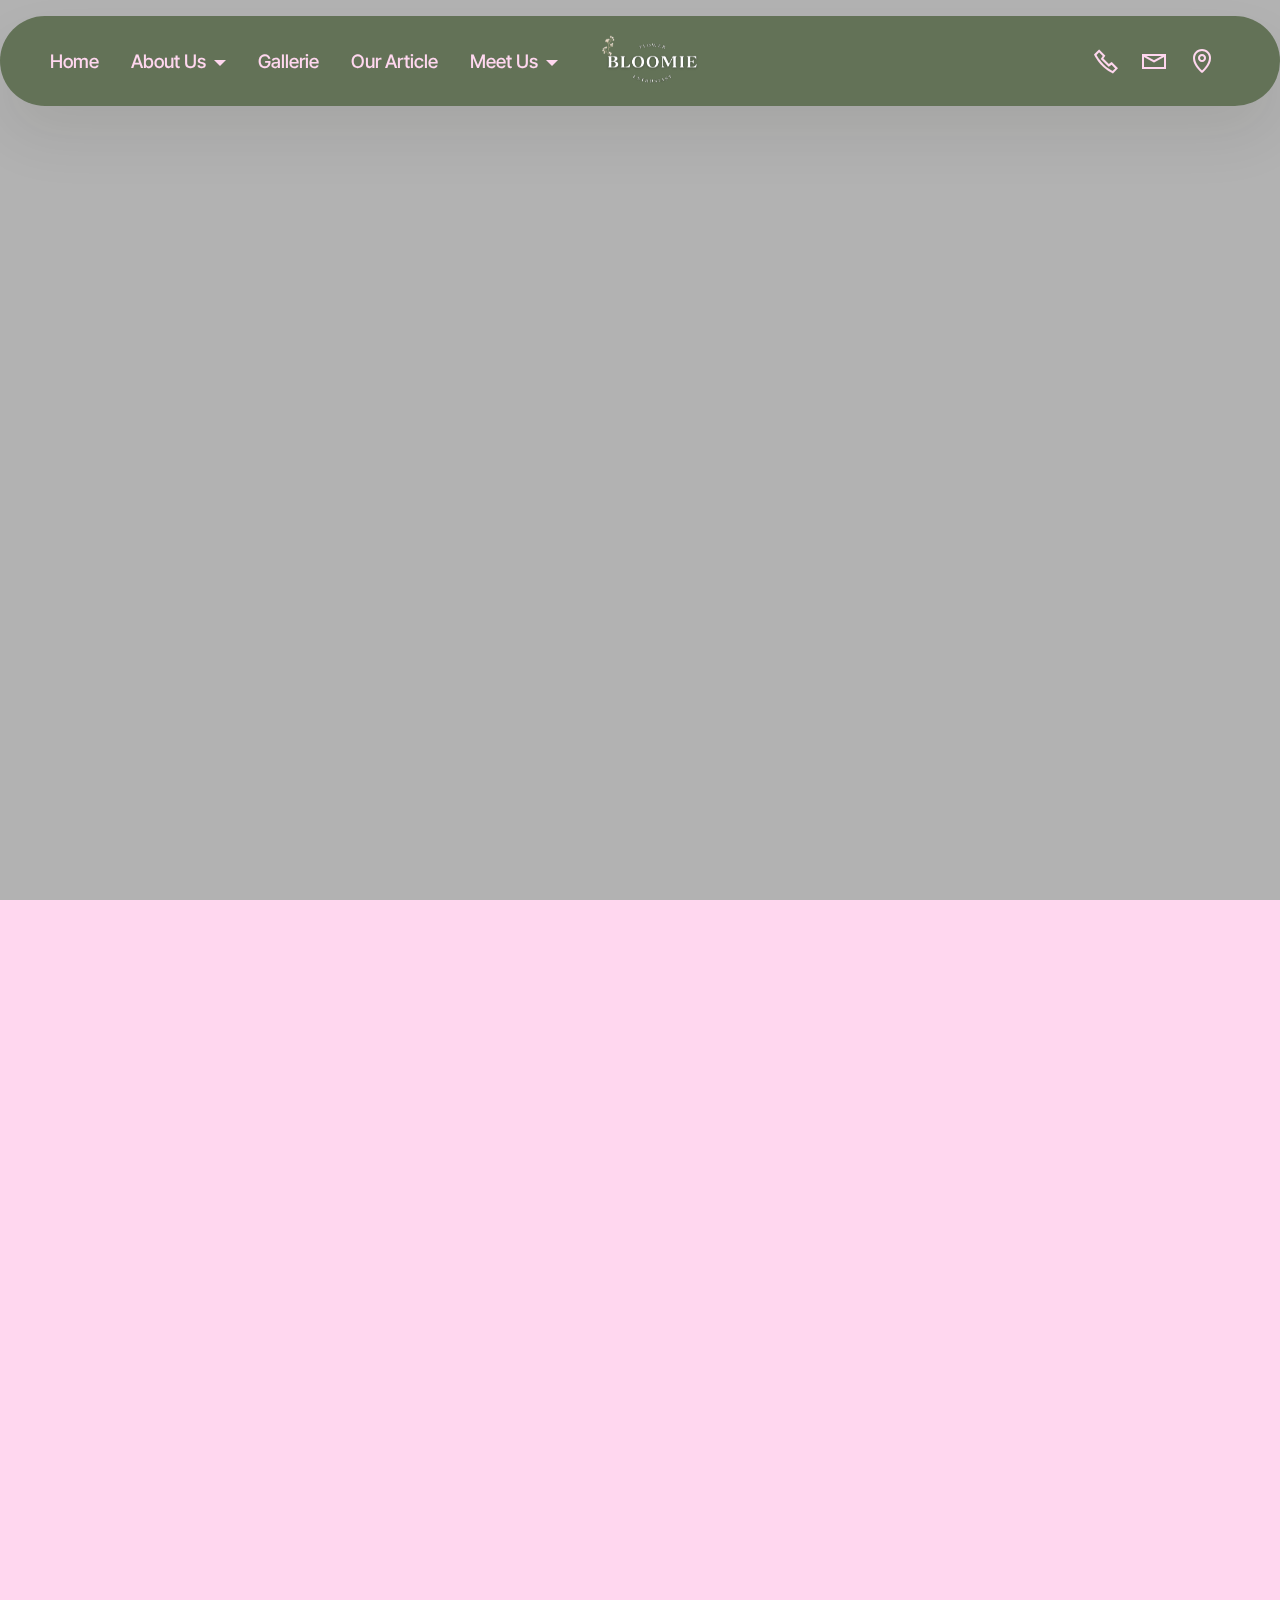
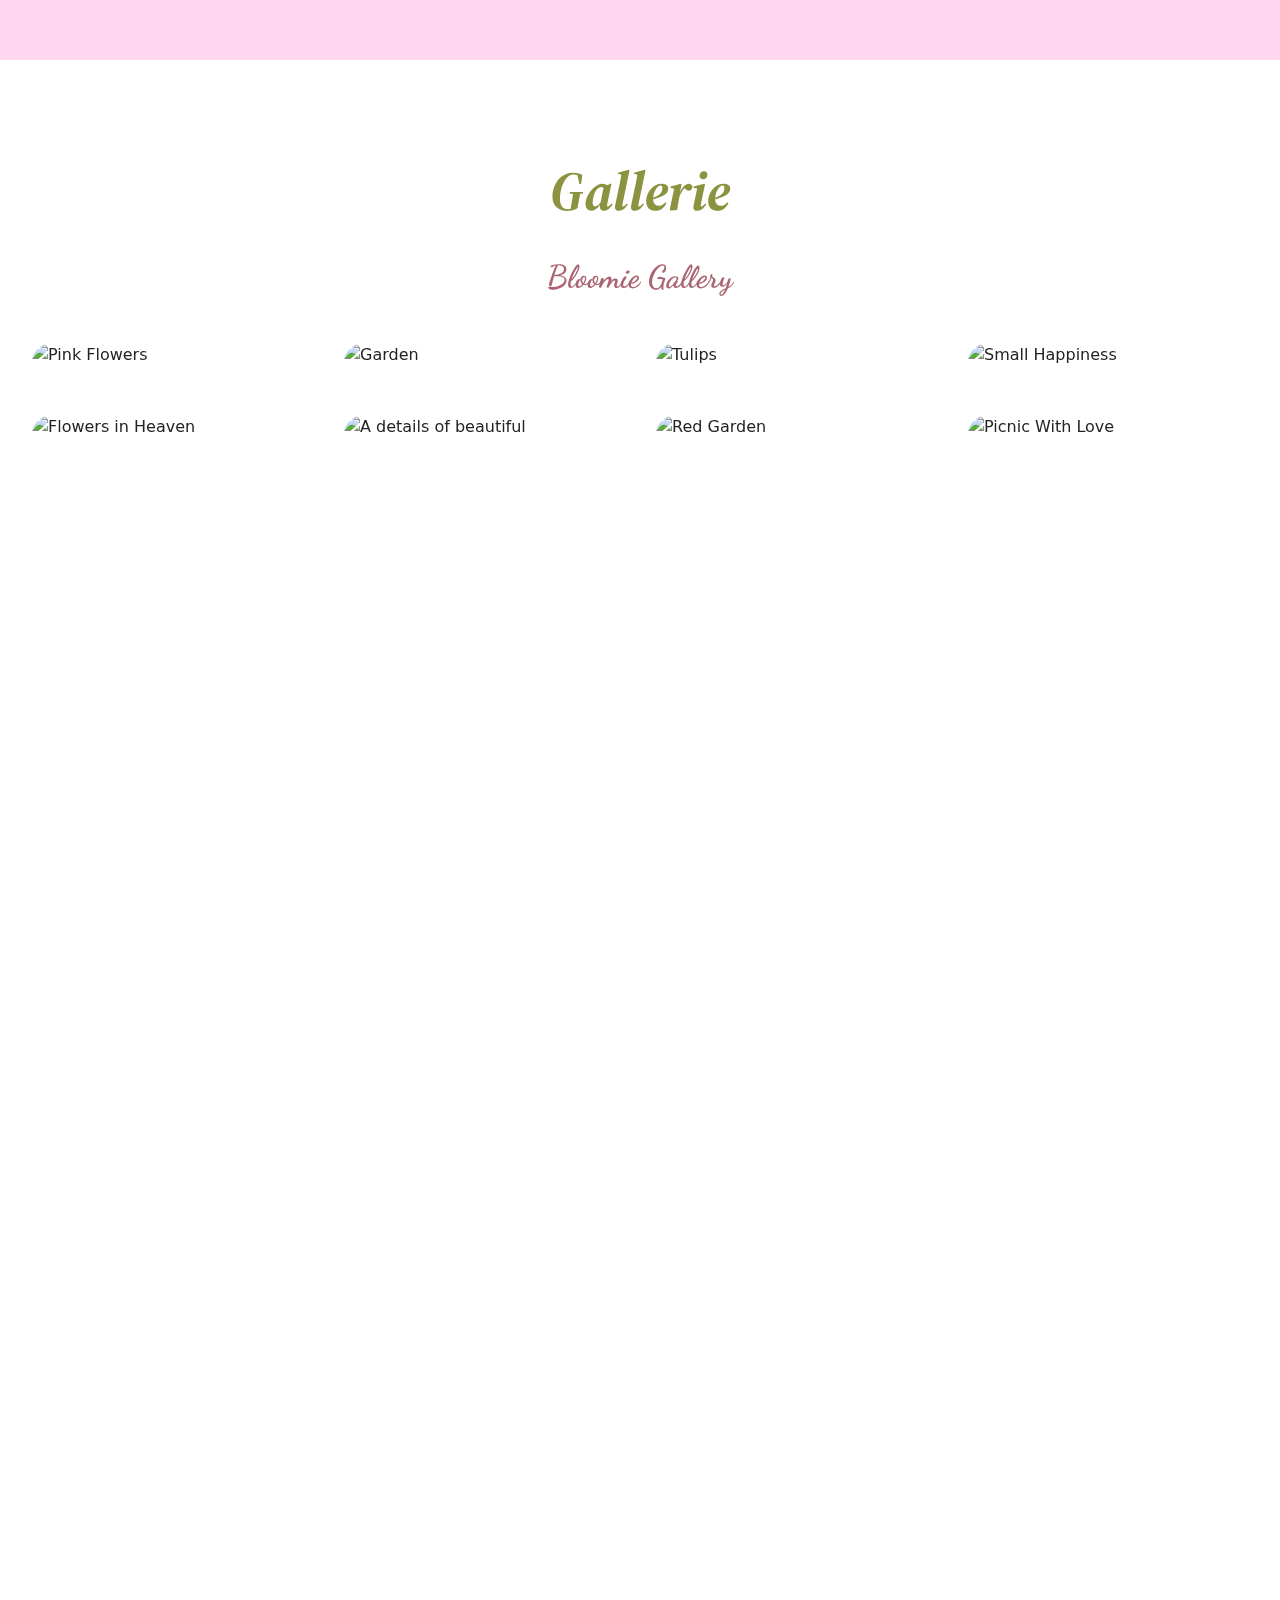
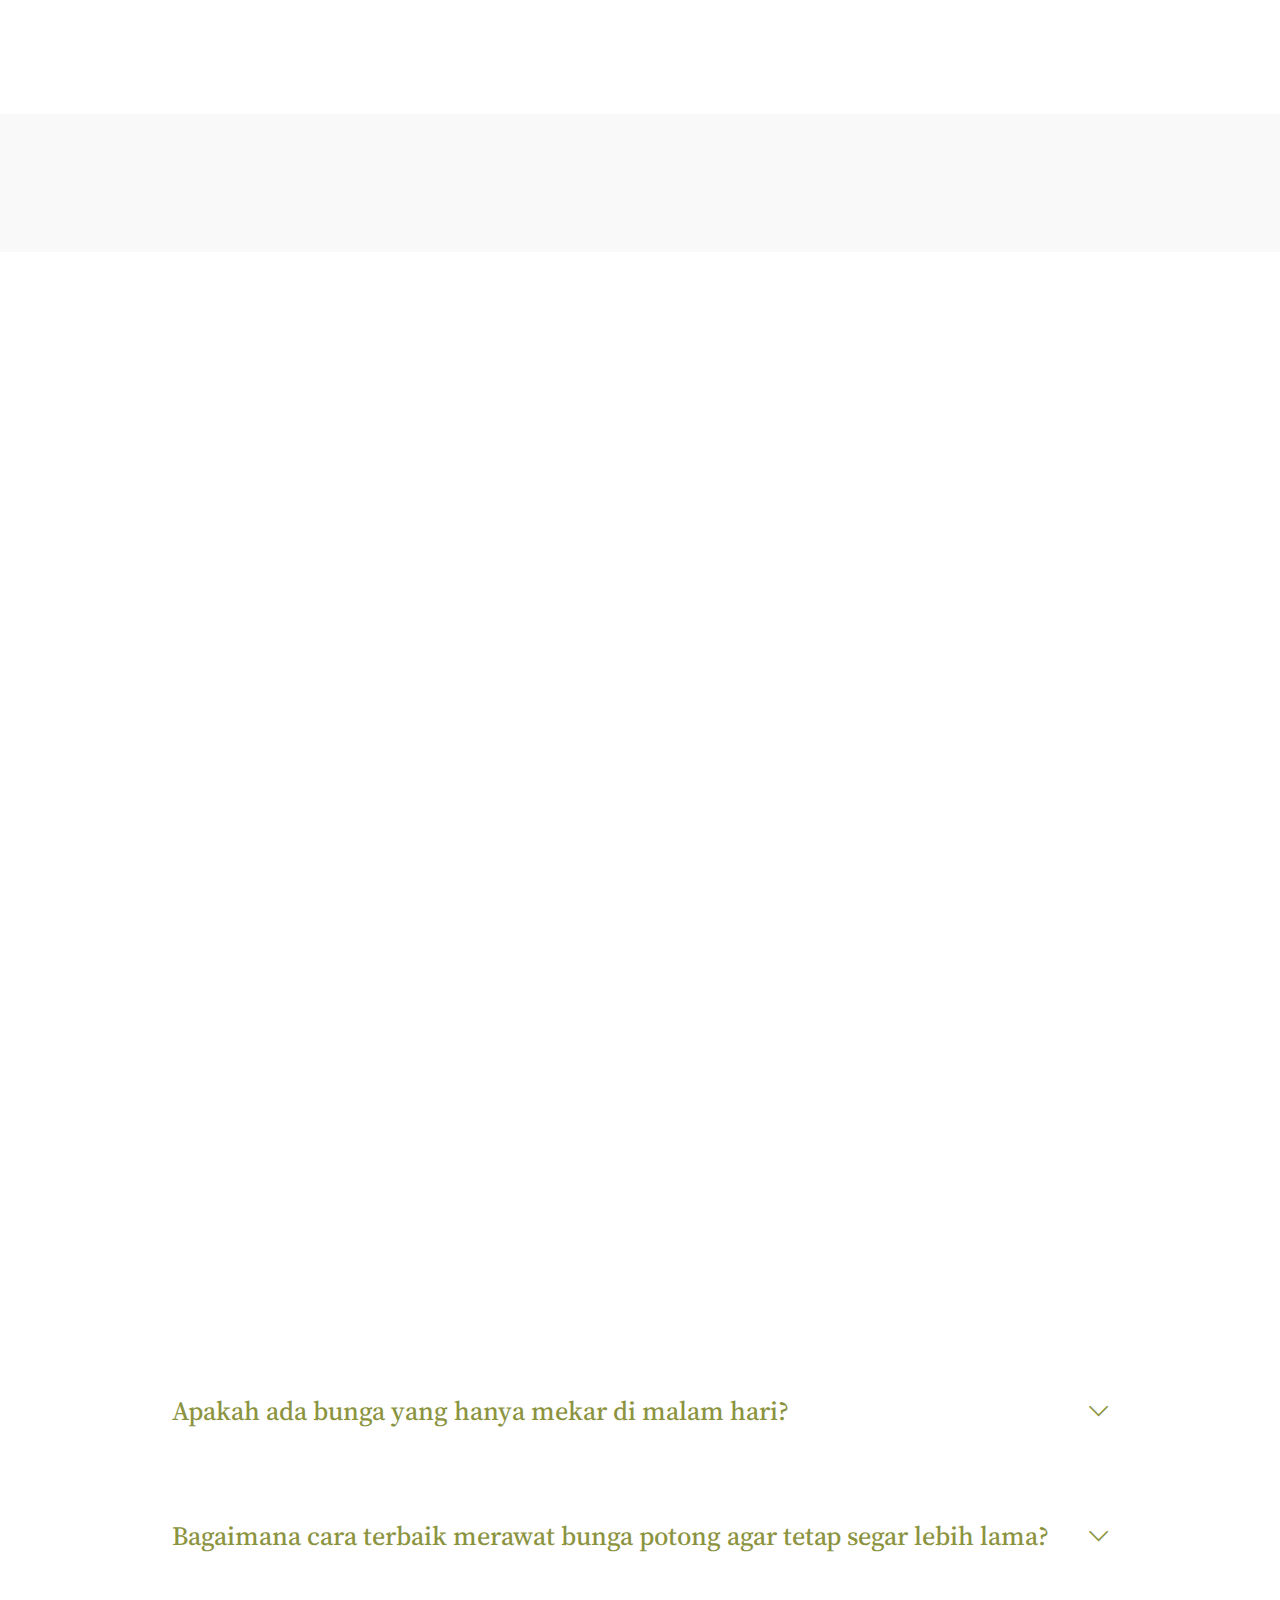
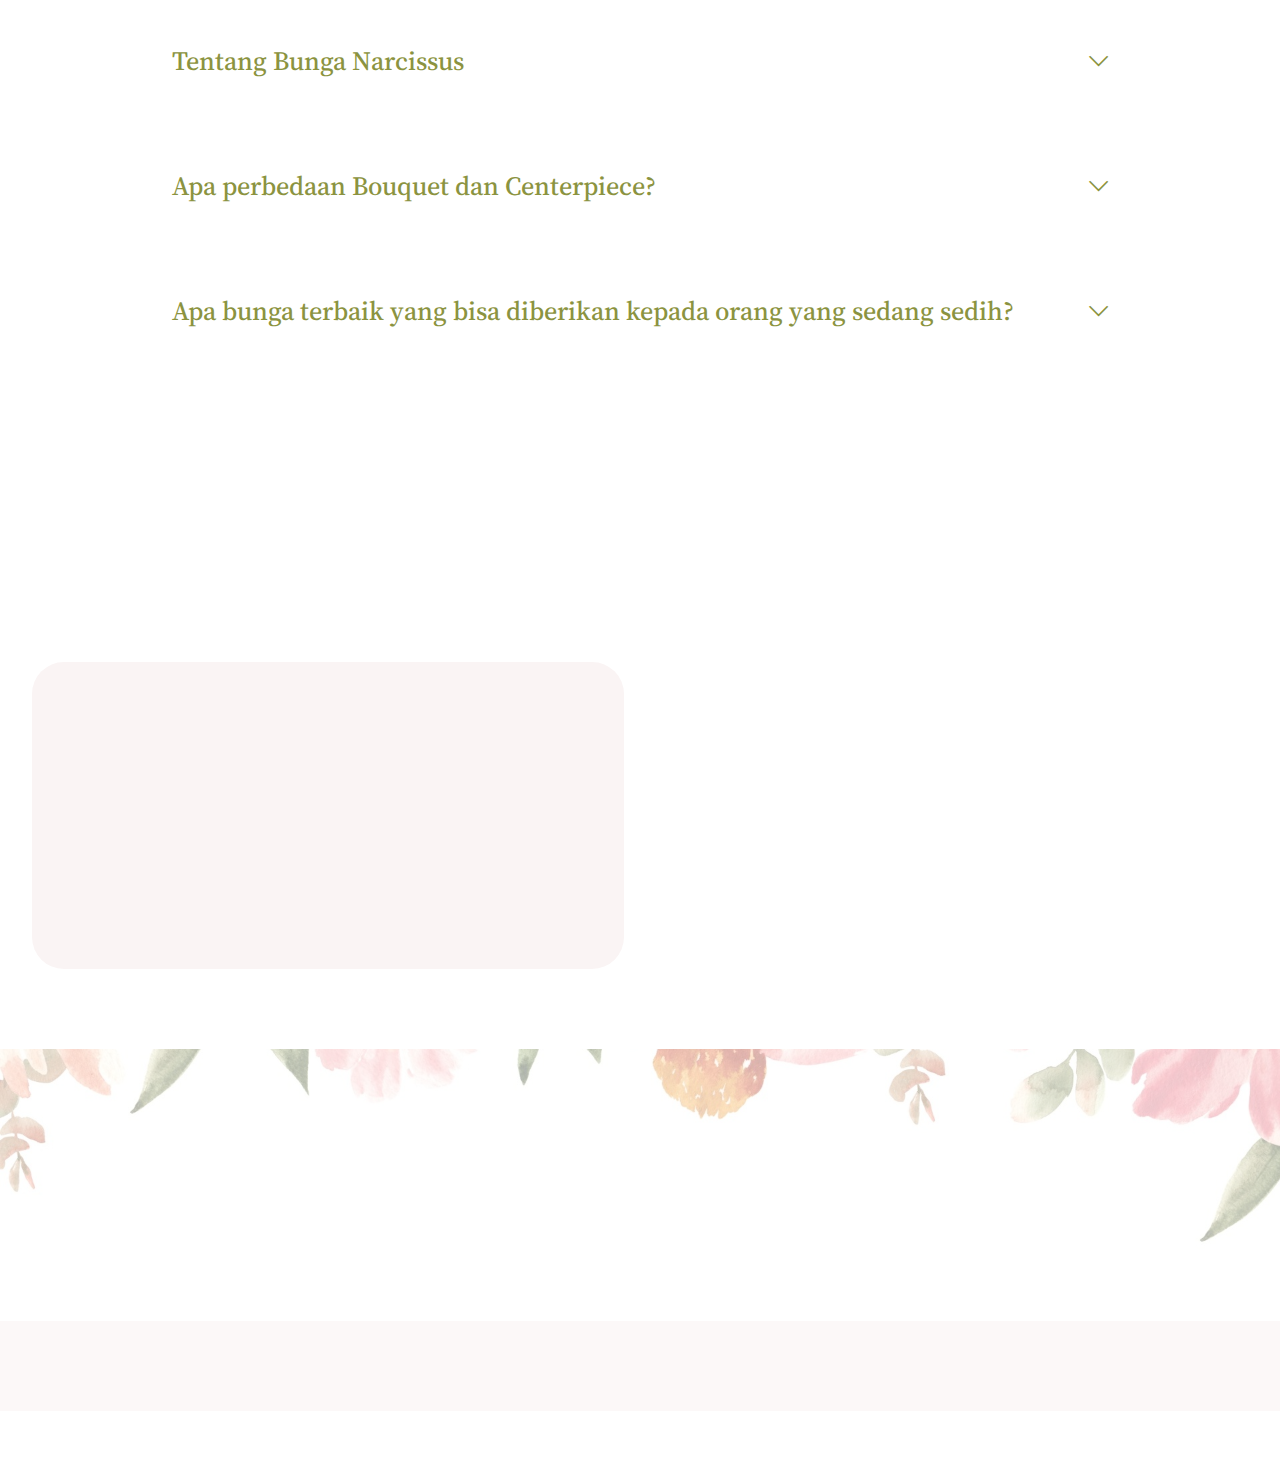
==== index.html @ 3d57cef0 "Add files via upload" ====
<!DOCTYPE html>
<html  >
<head>
  <!-- Site made with Mobirise Website Builder v5.9.18, https://mobirise.com -->
  <meta charset="UTF-8">
  <meta http-equiv="X-UA-Compatible" content="IE=edge">
  <meta name="generator" content="Mobirise v5.9.18, mobirise.com">
  <meta name="viewport" content="width=device-width, initial-scale=1, minimum-scale=1">
  <link rel="shortcut icon" href="assets/images/bloomy-8-276x155.png" type="image/x-icon">
  <meta name="description" content="Explore the beauty and diversity of flowers. Discover their significance, types, and care tips to enhance your garden and appreciation.">
  
  
  <title>Bloomie</title>
  <link rel="stylesheet" href="assets/web/assets/mobirise-icons2/mobirise2.css">
  <link rel="stylesheet" href="assets/bootstrap/css/bootstrap.min.css">
  <link rel="stylesheet" href="assets/bootstrap/css/bootstrap-grid.min.css">
  <link rel="stylesheet" href="assets/bootstrap/css/bootstrap-reboot.min.css">
  <link rel="stylesheet" href="assets/parallax/jarallax.css">
  <link rel="stylesheet" href="assets/animatecss/animate.css">
  <link rel="stylesheet" href="assets/dropdown/css/style.css">
  <link rel="stylesheet" href="assets/theme/css/style.css">
  <link rel="preload" href="https://fonts.googleapis.com/css?family=Dancing+Script:400,500,600,700&display=swap" as="style" onload="this.onload=null;this.rel='stylesheet'">
  <noscript><link rel="stylesheet" href="https://fonts.googleapis.com/css?family=Dancing+Script:400,500,600,700&display=swap"></noscript>
  <link rel="preload" href="https://fonts.googleapis.com/css2?family=Source+Serif+4:wght@400;700&display=swap&display=swap" as="style" onload="this.onload=null;this.rel='stylesheet'">
  <noscript><link rel="stylesheet" href="https://fonts.googleapis.com/css2?family=Source+Serif+4:wght@400;700&display=swap&display=swap"></noscript>
  <link rel="preload" href="https://fonts.googleapis.com/css?family=Inter+Tight:100,200,300,400,500,600,700,800,900,100i,200i,300i,400i,500i,600i,700i,800i,900i&display=swap" as="style" onload="this.onload=null;this.rel='stylesheet'">
  <noscript><link rel="stylesheet" href="https://fonts.googleapis.com/css?family=Inter+Tight:100,200,300,400,500,600,700,800,900,100i,200i,300i,400i,500i,600i,700i,800i,900i&display=swap"></noscript>
  <link rel="preload" as="style" href="assets/mobirise/css/mbr-additional.css?v=oZsnt2"><link rel="stylesheet" href="assets/mobirise/css/mbr-additional.css?v=oZsnt2" type="text/css">

  
  
  
</head>
<body>
  
  <section data-bs-version="5.1" class="menu menu3 cid-usYif9IlK0" once="menu" id="menu03-f">
	

	<nav class="navbar navbar-dropdown navbar-fixed-top navbar-expand-lg">
		<div class="container">
			<div class="navbar-brand">
				<span class="navbar-logo">
					<a href="https://mobiri.se">
						<img src="assets/images/bloomy-8-276x155.png" alt="Bloomie" style="height: 4rem;">
					</a>
				</span>
				
			</div>
			<button class="navbar-toggler" type="button" data-toggle="collapse" data-bs-toggle="collapse" data-target="#navbarSupportedContent" data-bs-target="#navbarSupportedContent" aria-controls="navbarNavAltMarkup" aria-expanded="false" aria-label="Toggle navigation">
				<div class="hamburger">
					<span></span>
					<span></span>
					<span></span>
					<span></span>
				</div>
			</button>
			<div class="collapse navbar-collapse" id="navbarSupportedContent">
				<ul class="navbar-nav nav-dropdown nav-right" data-app-modern-menu="true"><li class="nav-item">
						<a class="nav-link link text-info text-primary display-4" href="#menu03-f" aria-expanded="false">Home</a>
					</li>
					
					<li class="nav-item dropdown">
						<a class="nav-link link text-info text-primary dropdown-toggle display-4" href="#slider05-7" data-toggle="dropdown-submenu" data-bs-toggle="dropdown" data-bs-auto-close="outside" aria-expanded="false">About Us</a><div class="dropdown-menu" aria-labelledby="dropdown-438"><a class="text-info text-primary dropdown-item display-4" href="#slider05-7">What Is Bloomie?</a><a class="text-info text-primary show dropdown-item display-4" href="page7.html">Vision and Mission</a></div>
					</li><li class="nav-item"><a class="nav-link link text-info text-primary display-4" href="#gallery01-2v">Gallerie</a></li><li class="nav-item"><a class="nav-link link text-info show text-primary display-4" href="index.html#news-1-usQvthpkuX" aria-expanded="false">Our Article</a></li><li class="nav-item dropdown"><a class="nav-link link text-info text-primary dropdown-toggle display-4" href="#news-1-usQvthpkuX" data-toggle="dropdown-submenu" data-bs-toggle="dropdown" data-bs-auto-close="outside" aria-expanded="false">Meet Us</a><div class="dropdown-menu" aria-labelledby="dropdown-577"><a class="text-info show text-primary dropdown-item display-4" href="Upcoming Events.html">Upcoming Events!</a><a class="text-info show text-primary dropdown-item display-4" href="https://bit.ly/TellUsAboutBloomie">Review Us Here!</a></div></li></ul>
				<div class="icons-menu">
					<a class="iconfont-wrapper" href="https://wa.me/6289637602469">
						<span class="p-2 mbr-iconfont mobi-mbri-phone mobi-mbri" style="color: rgb(255, 215, 239); fill: rgb(255, 215, 239);"></span>
					</a>
					<a class="iconfont-wrapper" href="mailto:officialbloomieid@gmail.com">
						<span class="p-2 mbr-iconfont mobi-mbri-letter mobi-mbri" style="color: rgb(255, 215, 239); fill: rgb(255, 215, 239);"></span>
					</a>
					<a class="iconfont-wrapper" href="https://maps.app.goo.gl/ZZUC6erkXkHx9Cb86" target="_blank">
						<span class="p-2 mbr-iconfont mobi-mbri-map-pin mobi-mbri" style="color: rgb(255, 215, 239); fill: rgb(255, 215, 239);"></span>
					</a>
					<a class="iconfont-wrapper" href="https://discord.gg/9prUYMty">
						<span class="p-2 mbr-iconfont socicon-discord socicon" style="color: rgb(255, 215, 239); fill: rgb(255, 215, 239);"></span>
					</a>
				</div>
				
			</div>
		</div>
	</nav>
</section>

<section data-bs-version="5.1" class="header16 cid-uA9bVpOb9W mbr-fullscreen" data-bg-video="https://youtu.be/rMEioW61aW4" id="header17-3u">
  
  <div class="mbr-overlay" style="opacity: 0.3; background-color: rgb(0, 0, 0);"></div>
  <div class="container">
    <div class="row">
      <div class="content-wrap col-12 col-md-3">
        
        
        
        
      </div>
    </div>
  </div>
</section>

<section data-bs-version="5.1" class="slider05 cid-usWzRttwIR" id="slider05-7">
    

    <div class="container">
        <div class="row justify-content-center">
            <div class="col-12 col-md-10">
                <div class="carousel slide carousel-fade" id="uA9RXoIIPA" data-ride="carousel" data-bs-ride="carousel" data-interval="6000" data-bs-interval="6000">
                    <ol class="carousel-indicators">
                        <li data-slide-to="0" data-bs-slide-to="0" class="active" data-target="#uA9RXoIIPA" data-bs-target="#uA9RXoIIPA"></li><li data-slide-to="1" data-bs-slide-to="0" class="active" data-target="#uA9RXoIIPA" data-bs-target="#uA9RXoIIPA"></li><li data-slide-to="2" data-bs-slide-to="0" class="active" data-target="#uA9RXoIIPA" data-bs-target="#uA9RXoIIPA"></li>
                        
                        
                    </ol>
                    <div class="carousel-inner">
                        <div class="carousel-item slider-image item active">
                            <div class="item-wrapper">
                                
                                <img class="d-block w-100" src="https://r.mobirisesite.com/856035/images/BLOOMY32401241.png" alt="Mobirise Website Builder">
                            </div>
                        </div>
                        <div class="carousel-item slider-image item">
                            <div class="item-wrapper">
                                
                                <img class="d-block w-100" src="https://r.mobirisesite.com/856035/assets/images/background18-h_m2zr3x9h.jpg" alt="Mobirise Website Builder">
                            </div>
                        </div><div class="carousel-item slider-image item">
                            <div class="item-wrapper">
                                
                                <img class="d-block w-100" src="https://r.mobirisesite.com/856035/images/BLOOMY32401541.png" alt="Mobirise Website Builder">
                            </div>
                        </div>
                        
                    </div>
                    <a class="carousel-control carousel-control-prev" role="button" data-slide="prev" data-bs-slide="prev" href="#uA9RXoIIPA">
                        <span class="mobi-mbri mobi-mbri-arrow-prev" aria-hidden="true"></span>
                        <span class="sr-only visually-hidden">Previous</span>
                    </a>
                    <a class="carousel-control carousel-control-next" role="button" data-slide="next" data-bs-slide="next" href="#uA9RXoIIPA">
                        <span class="mobi-mbri mobi-mbri-arrow-next" aria-hidden="true"></span>
                        <span class="sr-only visually-hidden">Next</span>
                    </a>
                </div>
            </div>
        </div>
    </div>
</section>

<section data-bs-version="5.1" class="gallery1 mbr-gallery cid-ut2XZvvSYw mbr-parallax-background" id="gallery01-2v">
    
    <div class="mbr-overlay" style="opacity: 0; background-color: rgb(247, 247, 247);">
    </div>

    <div class="container-fluid">
        <div class="row justify-content-center">
            <div class="col-12 content-head">
                <div class="mb-5">
                    <h3 class="mbr-section-title mbr-fonts-style align-center m-0 display-2"><strong><em>Gallerie</em></strong></h3>
                    <h4 class="mbr-section-subtitle mbr-fonts-style align-center mb-0 mt-4 display-1"><strong>Bloomie Gallery</strong></h4>
                </div>
            </div>
        </div>
        
        <div class="row mbr-gallery">
            <div class="col-12 col-md-6 col-lg-3 item gallery-image">
                <div class="item-wrapper mb-3" data-toggle="modal" data-bs-toggle="modal" data-target="#uA9RXpeKZa-modal" data-bs-target="#uA9RXpeKZa-modal">
                    <img class="w-100" src="https://r.mobirisesite.com/856035/assets/images/g12e7a3b018c6e2288a88b22a8651-h_m319wnnn.jpg" alt="Pink Flowers" data-slide-to="0" data-bs-slide-to="0" data-target="#lb-uA9RXpeKZa" data-bs-target="#lb-uA9RXpeKZa">
                    <div class="icon-wrapper">
                        <span class="mobi-mbri mobi-mbri-search mbr-iconfont mbr-iconfont-btn"></span>
                    </div>
                </div>
                
            </div>
            <div class="col-12 col-md-6 col-lg-3 item gallery-image">
                <div class="item-wrapper mb-3" data-toggle="modal" data-bs-toggle="modal" data-target="#uA9RXpeKZa-modal" data-bs-target="#uA9RXpeKZa-modal">
                    <img class="w-100" src="https://r.mobirisesite.com/856035/assets/images/g4da647e1ce717f3625f75b125824-h_m319xkpp.jpg" alt="Garden" data-slide-to="1" data-bs-slide-to="1" data-target="#lb-uA9RXpeKZa" data-bs-target="#lb-uA9RXpeKZa">
                    <div class="icon-wrapper">
                        <span class="mobi-mbri mobi-mbri-search mbr-iconfont mbr-iconfont-btn"></span>
                    </div>
                </div>
                
            </div>
            <div class="col-12 col-md-6 col-lg-3 item gallery-image">
                <div class="item-wrapper mb-3" data-toggle="modal" data-bs-toggle="modal" data-target="#uA9RXpeKZa-modal" data-bs-target="#uA9RXpeKZa-modal">
                    <img class="w-100" src="https://r.mobirisesite.com/856035/assets/images/ge352b144f022e324d7ee7397915d-h_m319zh1b.jpg" alt="Tulips " data-slide-to="2" data-bs-slide-to="2" data-target="#lb-uA9RXpeKZa" data-bs-target="#lb-uA9RXpeKZa">
                    <div class="icon-wrapper">
                        <span class="mobi-mbri mobi-mbri-search mbr-iconfont mbr-iconfont-btn"></span>
                    </div>
                </div>
                
            </div>
            <div class="col-12 col-md-6 col-lg-3 item gallery-image">
                <div class="item-wrapper mb-3" data-toggle="modal" data-bs-toggle="modal" data-target="#uA9RXpeKZa-modal" data-bs-target="#uA9RXpeKZa-modal">
                    <img class="w-100" src="https://r.mobirisesite.com/856035/assets/images/g9945159af4392140301eb543f12d-h_m31a0ikr.jpg" alt="Small Happiness" data-slide-to="3" data-bs-slide-to="3" data-target="#lb-uA9RXpeKZa" data-bs-target="#lb-uA9RXpeKZa">
                    <div class="icon-wrapper">
                        <span class="mobi-mbri mobi-mbri-search mbr-iconfont mbr-iconfont-btn"></span>
                    </div>
                </div>
                
            </div>
            <div class="col-12 col-md-6 col-lg-3 item gallery-image">
                <div class="item-wrapper mb-3" data-toggle="modal" data-bs-toggle="modal" data-target="#uA9RXpeKZa-modal" data-bs-target="#uA9RXpeKZa-modal">
                    <img class="w-100" src="https://r.mobirisesite.com/856035/assets/images/gf97173acb324040ac738f9be5516-h_m31a2ox0.jpg" alt="Flowers in Heaven" data-slide-to="4" data-bs-slide-to="4" data-target="#lb-uA9RXpeKZa" data-bs-target="#lb-uA9RXpeKZa">
                    <div class="icon-wrapper">
                        <span class="mobi-mbri mobi-mbri-search mbr-iconfont mbr-iconfont-btn"></span>
                    </div>
                </div>
                
            </div>
            <div class="col-12 col-md-6 col-lg-3 item gallery-image">
                <div class="item-wrapper mb-3" data-toggle="modal" data-bs-toggle="modal" data-target="#uA9RXpeKZa-modal" data-bs-target="#uA9RXpeKZa-modal">
                    <img class="w-100" src="https://r.mobirisesite.com/856035/assets/images/ge3792d22b23039810f6d771218fd-h_m31a3ihj.jpg" alt="A details of beautiful" data-slide-to="5" data-bs-slide-to="5" data-target="#lb-uA9RXpeKZa" data-bs-target="#lb-uA9RXpeKZa">
                    <div class="icon-wrapper">
                        <span class="mobi-mbri mobi-mbri-search mbr-iconfont mbr-iconfont-btn"></span>
                    </div>
                </div>
                
            </div>
            <div class="col-12 col-md-6 col-lg-3 item gallery-image">
                <div class="item-wrapper mb-3" data-toggle="modal" data-bs-toggle="modal" data-target="#uA9RXpeKZa-modal" data-bs-target="#uA9RXpeKZa-modal">
                    <img class="w-100" src="https://r.mobirisesite.com/856035/assets/images/g5889a1748d76e1b6682d6b47feb1-h_m31a4mzb.jpg" alt="Red Garden" data-slide-to="6" data-bs-slide-to="6" data-target="#lb-uA9RXpeKZa" data-bs-target="#lb-uA9RXpeKZa">
                    <div class="icon-wrapper">
                        <span class="mobi-mbri mobi-mbri-search mbr-iconfont mbr-iconfont-btn"></span>
                    </div>
                </div>
                
            </div>
            <div class="col-12 col-md-6 col-lg-3 item gallery-image">
                <div class="item-wrapper mb-3" data-toggle="modal" data-bs-toggle="modal" data-target="#uA9RXpeKZa-modal" data-bs-target="#uA9RXpeKZa-modal">
                    <img class="w-100" src="https://r.mobirisesite.com/856035/assets/images/gfe1993ecc4de43b02fc780ef2b6b-h_m31a5osz.jpg" alt="Picnic With Love" data-slide-to="7" data-bs-slide-to="7" data-target="#lb-uA9RXpeKZa" data-bs-target="#lb-uA9RXpeKZa">
                    <div class="icon-wrapper">
                        <span class="mobi-mbri mobi-mbri-search mbr-iconfont mbr-iconfont-btn"></span>
                    </div>
                </div>
                
            </div>
        </div>

        <div class="modal mbr-slider" tabindex="-1" role="dialog" aria-hidden="true" id="uA9RXpeKZa-modal">
            <div class="modal-dialog" role="document">
                <div class="modal-content">
                    <div class="modal-body">
                        <div class="carousel slide carousel-fade" data-pause="false" data-bs-pause="false" id="lb-uA9RXpeKZa" data-interval="5000" data-bs-interval="5000">
                            <div class="carousel-inner">
                                <div class="carousel-item active">
                                    <img class="d-block w-100" src="https://r.mobirisesite.com/856035/assets/images/g12e7a3b018c6e2288a88b22a8651-h_m319wnnn.jpg" alt="Mobirise Website Builder">
                                </div>
                                <div class="carousel-item">
                                    <img class="d-block w-100" src="https://r.mobirisesite.com/856035/assets/images/g4da647e1ce717f3625f75b125824-h_m319xkpp.jpg" alt="Mobirise Website Builder">
                                </div>
                                <div class="carousel-item">
                                    <img class="d-block w-100" src="https://r.mobirisesite.com/856035/assets/images/ge352b144f022e324d7ee7397915d-h_m319zh1b.jpg" alt="Mobirise Website Builder">
                                </div>
                                <div class="carousel-item">
                                    <img class="d-block w-100" src="https://r.mobirisesite.com/856035/assets/images/g9945159af4392140301eb543f12d-h_m31a0ikr.jpg" alt="Mobirise Website Builder">
                                </div>
                                <div class="carousel-item">
                                    <img class="d-block w-100" src="https://r.mobirisesite.com/856035/assets/images/gf97173acb324040ac738f9be5516-h_m31a2ox0.jpg" alt="Mobirise Website Builder">
                                </div>
                                <div class="carousel-item">
                                    <img class="d-block w-100" src="https://r.mobirisesite.com/856035/assets/images/ge3792d22b23039810f6d771218fd-h_m31a3ihj.jpg" alt="Mobirise Website Builder">
                                </div>
                                <div class="carousel-item">
                                    <img class="d-block w-100" src="https://r.mobirisesite.com/856035/assets/images/g5889a1748d76e1b6682d6b47feb1-h_m31a4mzb.jpg" alt="Mobirise Website Builder">
                                </div>
                                <div class="carousel-item">
                                    <img class="d-block w-100" src="https://r.mobirisesite.com/856035/assets/images/gfe1993ecc4de43b02fc780ef2b6b-h_m31a5osz.jpg" alt="Mobirise Website Builder">
                                </div>
                            </div>
                            <ol class="carousel-indicators">
                                <li data-slide-to="0" data-bs-slide-to="0" class="active" data-target="#lb-uA9RXpeKZa" data-bs-target="#lb-uA9RXpeKZa"></li>
                                <li data-slide-to="1" data-bs-slide-to="1" data-target="#lb-uA9RXpeKZa" data-bs-target="#lb-uA9RXpeKZa"></li>
                                <li data-slide-to="2" data-bs-slide-to="2" data-target="#lb-uA9RXpeKZa" data-bs-target="#lb-uA9RXpeKZa"></li>
                                <li data-slide-to="3" data-bs-slide-to="3" data-target="#lb-uA9RXpeKZa" data-bs-target="#lb-uA9RXpeKZa"></li>
                                <li data-slide-to="4" data-bs-slide-to="4" data-target="#lb-uA9RXpeKZa" data-bs-target="#lb-uA9RXpeKZa"></li>
                                <li data-slide-to="5" data-bs-slide-to="5" data-target="#lb-uA9RXpeKZa" data-bs-target="#lb-uA9RXpeKZa"></li>
                                <li data-slide-to="6" data-bs-slide-to="6" data-target="#lb-uA9RXpeKZa" data-bs-target="#lb-uA9RXpeKZa"></li>
                                <li data-slide-to="7" data-bs-slide-to="7" data-target="#lb-uA9RXpeKZa" data-bs-target="#lb-uA9RXpeKZa"></li>
                            </ol>
                            <a role="button" href="" class="close" data-dismiss="modal" data-bs-dismiss="modal" aria-label="Close">
                            </a>
                            <a class="carousel-control-prev carousel-control" role="button" data-slide="prev" data-bs-slide="prev" href="#lb-uA9RXpeKZa">
                                <span class="mobi-mbri mobi-mbri-arrow-prev" aria-hidden="true"></span>
                                <span class="sr-only visually-hidden">Previous</span>
                            </a>
                            <a class="carousel-control-next carousel-control" role="button" data-slide="next" data-bs-slide="next" href="#lb-uA9RXpeKZa">
                                <span class="mobi-mbri mobi-mbri-arrow-next" aria-hidden="true"></span>
                                <span class="sr-only visually-hidden">Next</span>
                            </a>
                        </div>
                    </div>
                </div>
            </div>
        </div>
    </div>
</section>

<section data-bs-version="5.1" class="features03 cid-usQvthpkuX mbr-parallax-background" id="news-1-usQvthpkuX">
  
  
  <div class="container-fluid">
    <div class="row justify-content-center mb-5">
      <div class="col-12 content-head">
        <div class="mbr-section-head">
          <h4 class="mbr-section-title mbr-fonts-style align-center mb-0 display-2">Bloomie<strong>&nbsp;<em>Article</em></strong></h4>
          <h5 class="mbr-section-subtitle mbr-fonts-style align-center mt-4 mb-0 display-1">Here is a collection of our articles, Enjoy exploring these beautiful reads!</h5>
        </div>
      </div>
    </div>
    <div class="row">
      <div class="item features-image col-12 col-md-6 col-lg-3 active">
        <div class="item-wrapper">
          <div class="item-img mb-3">
            <img src="assets/images/4-647x647.png" alt="Beautifully in Pink" title="">
          </div>
          <div class="item-content align-left">
            <h5 class="item-title mbr-fonts-style mt-0 mb-2 display-5"><strong>Makna-makna </strong><br><strong>Bunga</strong><strong><br></strong></h5>
            <p class="mbr-text mbr-fonts-style mb-3 display-4"><em><strong>September 15, 2024</strong></em></p>
            <p class="mbr-text mbr-fonts-style mb-3 display-4">Setiap bunga memiliki pesona unik dan makna tersendiri. Selain rupanya yang cantik, bunga juga bisa menyampaikan perasaan dan pesan spesial kepada orang-orang yang kita sayangi.</p>
            <div class="mbr-section-btn item-footer"><a href="page1.html" class="btn item-btn btn-white display-4" target="_blank">Read More</a></div>
          </div>
        </div>
      </div>
      
      <div class="item features-image col-12 col-md-6 col-lg-3">
        <div class="item-wrapper">
          <div class="item-img mb-3">
            <img src="assets/images/3-647x647.png" alt="A Sunflower!" title="" data-slide-to="1" data-bs-slide-to="2">
          </div>
          <div class="item-content align-left">
            <h5 class="item-title mbr-fonts-style mb-2 mt-0 display-5">
              <strong>Mengetahui Bahasa </strong><br><strong>Bunga !</strong><br></h5>
            <p class="mbr-text mbr-fonts-style mb-3 display-4"><strong>October 04, 2024</strong></p>
            <p class="mbr-text mbr-fonts-style mb-3 display-4">Dengan memahami bahasa bunga, kita dapat mengungkapkan perasaan kita dengan lebih mendalam dan memberikan hadiah yang memiliki makna khusus.</p>
            <div class="mbr-section-btn item-footer"><a class="btn item-btn btn-white display-4" href="page2.html" target="_blank">Read More</a></div>
          </div>
        </div>
      </div><div class="item features-image col-12 col-md-6 col-lg-3">
        <div class="item-wrapper">
          <div class="item-img mb-3">
            <img src="assets/images/2-647x647.png" alt="Purple Flower" title="" data-slide-to="2" data-bs-slide-to="1">
          </div>
          <div class="item-content align-left">
            <h5 class="item-title mbr-fonts-style mb-2 mt-0 display-5"><strong>Manfaat Bunga Bagi Kesehatan</strong><strong><br></strong></h5>
            <p class="mbr-text mbr-fonts-style mb-3 display-4"><strong>September 30, 2024</strong></p>
            <p class="mbr-text mbr-fonts-style mb-3 display-4">Bunga tertentu mengeluarkan aroma yang membantu meredakan kecemasan dan meningkatkan keseimbangan emosional, memberi efek menenangkan yang bermanfaat.</p>
            <div class="mbr-section-btn item-footer"><a class="btn item-btn btn-white display-4" href="page3.html" target="_blank">Read More</a></div>
          </div>
        </div>
      </div>
      <div class="item features-image col-12 col-md-6 col-lg-3">
        <div class="item-wrapper">
          <div class="item-img mb-3">
            <img src="assets/images/1-647x647.png" alt="Another Beautiful Thing" title="" data-slide-to="2" data-bs-slide-to="2">
          </div>
          <div class="item-content align-left">
            <h5 class="item-title mbr-fonts-style mb-2 mt-0 display-5"><strong>Mengkonsumsi</strong><br><strong>Bunga?</strong></h5>
            <p class="mbr-text mbr-fonts-style mb-3 display-4"><strong>November 01, 2024</strong></p>
            <p class="mbr-text mbr-fonts-style mb-3 display-4">Tak hanya cantik dipandang, bunga juga berkhasiat bagi tubuh kita. Tak jarang beberapa bunga diolah menjadi makanan dan juga minuman yang tentunya berkhasiat.</p>
            <div class="mbr-section-btn item-footer"><a class="btn item-btn btn-white display-4" href="page4.html" target="_blank">Read More</a></div>
          </div>
        </div>
      </div>
    </div>
  </div>
</section>

<section data-bs-version="5.1" class="gallery10 cid-usQvthpKy4 mbr-parallax-background" id="features-61-usQvthpKy4">
  

<div class="mbr-overlay" style="opacity: 0.8; background-color: rgb(247, 247, 247);">
</div>
  <div class="container-fluid">

      <div class="loop-container">
        <div class="item display-1" data-linewords=" &quot;Happiness held is the seed, happiness shared is the flower.&quot; - John Harrigan" data-direction="1" data-speed="0.06">☁️ Best offers ☁️ Free delivery ☁️ Perfect design ☁️ Comfort ☁️ Support 24/7 ☁️ Vibes</div>

        <div class="item display-1" data-linewords=" &quot;Happiness held is the seed, happiness shared is the flower.&quot; - John Harrigan" data-direction="1" data-speed="0.06">☁️ Best offers ☁️ Free delivery ☁️ Perfect design ☁️ Comfort ☁️ Support 24/7 ☁️ Vibes</div>
      </div>
    
  </div>
</section>

<section data-bs-version="5.1" class="article9 cid-usQvthxpkU mbr-parallax-background" id="about-us-9-usQvthxpkU">
  

  
  <div class="mbr-overlay" style="opacity: 0.3; background-color: rgb(255, 255, 255);"></div>
  <div class="container">
    <div class="row justify-content-center">
      <div class="card col-md-12 col-lg-10">
        <div class="card-wrapper">
          <div class="card-content-text">
            <h3 class="card-title mbr-fonts-style mbr-white mt-3 mb-4 display-2"><strong>Pasar Bunga Rawa Belong, Untuk Si <em>Flower Enthusiast&nbsp;</em>!</strong></h3>
          <div class="row card-box align-left">
            <div class="item features-without-image col-12">
              <div class="item-wrapper">
                
                <p class="mbr-text mbr-fonts-style display-4">Pasar Bunga Rawa Belong telah lama menjadi tujuan utama bagi para pecinta bunga di Jakarta. Di balik hiruk-pikuknya, pasar yang telah berdiri sejak 1989 ini menawarkan berbagai bunga, baik kering maupun segar, dari lokal hingga impor. Dengan lebih dari 600 pedagang yang tersebar di lahan seluas 1.3 hektar, pasar ini diakui sebagai yang terbesar di Asia Tenggara. Namun, pesona Rawa Belong tidak hanya menarik bagi mereka yang ingin membeli bunga.
<br>
<br>Selain digemari oleh para pencinta bunga yang beragam, kawasan ini juga menjadi tempat favorit bagi para pemburu konten. Di tengah keindahan bunga-bunga yang dipajang, tidak jarang terlihat para content creator sibuk mengambil gambar dan merekam video. Dari muda-mudi hingga ibu rumah tangga, semua berlomba-lomba untuk mengabadikan momen terbaik di antara hamparan bunga yang memanjakan mata.<br><br>Dikelola oleh Dinas Ketahanan Pangan, Kelautan, dan Pertanian (KPKP) DKI Jakarta, Pasar Bunga Rawa Belong telah menjadi ikon penting dalam dunia hortikultura Jakarta. Tidak hanya sebagai pusat promosi dan pemasaran hasil hortikultura, tetapi juga sebagai tempat yang ramai dikunjungi berbagai vendor besar. Di sinilah cerita-cerita menarik tentang bagaimana pasar bunga ini menjadi latar belakang yang sempurna untuk berbagai konten media sosial dimulai.<br></p>
              </div>
            </div>
            
            
          </div>
          </div>
          <div class="image-wrapper d-flex justify-content-center mt-3">
            <img src="https://r.mobirisesite.com/856035/assets/images/photo-1726518425510-04920cbc7-h_m30bobsd.jpg" alt="Mobirise Website Builder">
          </div>
        </div>
      </div>
    </div>
  </div>
</section>

<section data-bs-version="5.1" class="list1 cid-usQvthzulX" id="faq-1-usQvthzulX">
    
    <div class="mbr-overlay" style="opacity: 0.6; background-color: rgb(255, 255, 255);"></div>
    <div class="container">
        <div class="row justify-content-center">
            <div class="col-12 col-md-12 col-lg-10 m-auto">
                <div class="content">
                    <div class="row justify-content-center mb-5">
                        <div class="col-12 content-head">
                            <div class="mbr-section-head">
                                <h4 class="mbr-section-title mbr-fonts-style align-center mb-0 display-2"><strong>You Ask, Bloo(me) Answer :) !</strong></h4>
                                
                            </div>
                        </div>
                    </div>
                    <div id="bootstrap-accordion_7" class="panel-group accordionStyles accordion" role="tablist" aria-multiselectable="true">
                        <div class="card">
                            <div class="card-header" role="tab" id="headingOne">
                                <a role="button" class="panel-title collapsed" data-toggle="collapse" data-bs-toggle="collapse" data-core="" href="#collapse1_7" aria-expanded="false" aria-controls="collapse1">
                                    <h6 class="panel-title-edit mbr-semibold mbr-fonts-style mb-0 display-5">Apakah ada bunga yang hanya mekar di malam hari?</h6>
                                    <span class="sign mbr-iconfont mobi-mbri-arrow-down"></span>
                                </a>
                            </div>
                            <div id="collapse1_7" class="panel-collapse noScroll collapse" role="tabpanel" aria-labelledby="headingOne" data-parent="#accordion" data-bs-parent="#bootstrap-accordion_7">
                                <div class="panel-body">
                                    <p class="mbr-fonts-style panel-text display-4">Yaps! Moonflower atau Bunga Bulan salah satunya. Bunga ini memiliki nama yang sangat sesuai dengan kebiasaan mekarnya. Kelopaknya yang besar dan berwarna putih akan terbuka lebar saat malam tiba, menciptakan pemandangan yang sangat indah.</p>
                                </div>
                            </div>
                        </div>
                        <div class="card">
                            <div class="card-header" role="tab" id="headingOne">
                                <a role="button" class="panel-title collapsed" data-toggle="collapse" data-bs-toggle="collapse" data-core="" href="#collapse2_7" aria-expanded="false" aria-controls="collapse2">
                                    <h6 class="panel-title-edit mbr-semibold mbr-fonts-style mb-0 display-5">Bagaimana cara terbaik merawat bunga potong agar tetap segar lebih lama?</h6>
                                    <span class="sign mbr-iconfont mobi-mbri-arrow-down"></span>
                                </a>
                            </div>
                            <div id="collapse2_7" class="panel-collapse noScroll collapse" role="tabpanel" aria-labelledby="headingOne" data-parent="#accordion" data-bs-parent="#bootstrap-accordion_7">
                                <div class="panel-body">
                                    <p class="mbr-fonts-style panel-text display-4">Untuk menjaga potongan bunga tetap segar, pastikan mengganti udara setiap dua hari, memotong batangnya dengan sudut miring, dan menghindari bunga di bawah sinar matahari langsung. Kamu juga bisa menambahkan sedikit gula atau soda ke dalam air untuk memberikan nutrisi tambahan pada bunga, and give them love!</p>
                                </div>
                            </div>
                        </div>
                        <div class="card">
                            <div class="card-header" role="tab" id="headingOne">
                                <a role="button" class="panel-title collapsed" data-toggle="collapse" data-bs-toggle="collapse" data-core="" href="#collapse3_7" aria-expanded="false" aria-controls="collapse3">
                                    <h6 class="panel-title-edit mbr-semibold mbr-fonts-style mb-0 display-5">Tentang Bunga Narcissus</h6>
                                    <span class="sign mbr-iconfont mobi-mbri-arrow-down"></span>
                                </a>
                            </div>
                            <div id="collapse3_7" class="panel-collapse noScroll collapse" role="tabpanel" aria-labelledby="headingOne" data-parent="#accordion" data-bs-parent="#bootstrap-accordion_7">
                                <div class="panel-body">
                                    <p class="mbr-fonts-style panel-text display-4">Bunga Narcissus adalah bunga yang berasal dari kisah tragis pemuda tampan bernama Narcissus dalam mitologi Yunani. Suatu hari ketika melihat pantulan dirinya di permukaan air, Narcissus jatuh cinta dengan bayangannya sendiri dan akhirnya meninggal karena gak mampu melepaskan diri dari bayangan tersebut. Dari tempatnya jatuh ini tumbuhlah bunga yang kemudian dikenal sebagai narcissus, sebagai simbol cinta diri berlebihan dan kesombongan.<br><br>Bunga narcissus atau biasa disebut juga dengan nama daffodil ini memiliki ciri khas kelopak kuning atau putih cerah dengan warna tabung pusat yang lebih pekat. Dilansir A Temple Wild, bunga ini bisa tumbuh dengan suhu terendah hingga -5°C (23°F). Gak heran jika kamu bisa menemukan bunga ini tumbuh mekar bahkan saat musim dingin. Sayangnya, bunga ini tidak ada di Indonesia.<br></p>
                                </div>
                            </div>
                        </div>
                        <div class="card">
                            <div class="card-header" role="tab" id="headingOne">
                                <a role="button" class="panel-title collapsed" data-toggle="collapse" data-bs-toggle="collapse" data-core="" href="#collapse4_7" aria-expanded="false" aria-controls="collapse4">
                                    <h6 class="panel-title-edit mbr-semibold mbr-fonts-style mb-0 display-5">Apa perbedaan Bouquet dan Centerpiece?</h6>
                                    <span class="sign mbr-iconfont mobi-mbri-arrow-down"></span>
                                </a>
                            </div>
                            <div id="collapse4_7" class="panel-collapse noScroll collapse" role="tabpanel" aria-labelledby="headingOne" data-parent="#accordion" data-bs-parent="#bootstrap-accordion_7">
                                <div class="panel-body">
                                    <p class="mbr-fonts-style panel-text display-4">Bouquet sendiri adalah rangkaian bunga yang biasanya berbentuk bulat atau memanjang dan dirancang untuk dibawa atau diberikan sebagai hadiah. Sedangkan Centerpiece adalah rangkaian bunga yang lebih besar dan dirancang untuk menjadi titik fokus di atas meja atau permukaan datar.<br></p>
                                </div>
                            </div>
                        </div>
                        <div class="card">
                            <div class="card-header" role="tab" id="headingOne">
                                <a role="button" class="panel-title collapsed" data-toggle="collapse" data-bs-toggle="collapse" data-core="" href="#collapse5_7" aria-expanded="false" aria-controls="collapse5">
                                    <h6 class="panel-title-edit mbr-semibold mbr-fonts-style mb-0 display-5">Apa bunga terbaik yang bisa diberikan kepada orang yang sedang sedih?</h6>
                                    <span class="sign mbr-iconfont mobi-mbri-arrow-down"></span>
                                </a>
                            </div>
                            <div id="collapse5_7" class="panel-collapse noScroll collapse" role="tabpanel" aria-labelledby="headingOne" data-parent="#accordion" data-bs-parent="#bootstrap-accordion_7">
                                <div class="panel-body">
                                    <p class="mbr-fonts-style panel-text display-4">Untuk menghibur seseorang yang sedang sedih, Kamu bisa memilih bunga dengan warna-warna pastel yang lembut seperti tulip pink atau bunga lily putih. Bunga-bunga ini memberikan kesan tenang dan damai, serta dapat membantu mengembalikan suasana kebahagiaan dalam diri seseorang lho. Untuk menambah kesan, kamu bisa membuat personal notes juga!</p>
                                </div>
                            </div>
                        </div>
                        
                    </div>
                </div>
            </div>
        </div>
    </div>
</section>

<section data-bs-version="5.1" class="contacts02 map1 cid-ut4ODbOiFL mbr-parallax-background" id="contacts02-2z">

    

    <div class="mbr-overlay" style="opacity: 0.5; background-color: rgb(255, 255, 255);"></div>
    <div class="container">
        <div class="row justify-content-center">
            <div class="col-12 content-head">
                <div class="mbr-section-head mb-5">
                    <h3 class="mbr-section-title mbr-fonts-style align-center mb-0 display-2">
                        <strong><em>Contacts</em></strong>
                    </h3>
                    
                </div>
            </div>
        </div>
        <div class="row justify-content-center">
            <div class="card col-12 col-md-12 col-lg-6">
                <div class="card-wrapper">
                    <div class="text-wrapper">
                        <h5 class="cardTitle mbr-fonts-style mb-2 display-5">
                            <strong>Contact Us</strong>
                        </h5>
                        <ul class="list mbr-fonts-style display-4">
                            <li class="mbr-text item-wrap">Phone: <a href="tel:+12345678910" class="text-primary">0</a>896-3760-2469</li>
                            <li class="mbr-text item-wrap">WhatsApp: 0855-9135-3483</li>
                            <li class="mbr-text item-wrap">Email: Officialbloomieid@gmail.com</li>
                            <li class="mbr-text item-wrap">Address:&nbsp; Jl. Swadarma Raya No.58, Ulujami, Kec. Pesanggrahan, Kota Jakarta Selatan, Daerah Khusus Ibukota Jakarta 12250</li>
                            <li class="mbr-text item-wrap">Working hours: 9:00AM - 5:00PM</li>
                        </ul>
                    </div>
                </div>
            </div>
            <div class="map-wrapper col-md-12 col-lg-6">
                <div class="google-map"><iframe frameborder="0" style="border:0" src="https://www.google.com/maps/embed/v1/place?key=AIzaSyDbnCmnHmtigIYiD8jIfeHQv7gW2ANhHD4&amp;q=Tanri Abeng University" allowfullscreen=""></iframe></div>
            </div>
        </div>
    </div>
</section>

<section data-bs-version="5.1" class="social05 cid-usQvthzgEt" id="follow-us-2-usQvthzgEt">
    

    <div class="mbr-overlay" style="opacity: 0.6; background-color: rgb(255, 255, 255);">
    </div>

    <div class="container">
        <div class="row">
            <h3 class="mbr-section-title align-center mb-5 mbr-fonts-style display-2">
                <strong>Bloom with Us Here!</strong></h3>
            <div class="col-12">
                <div class="social-row">
                    <div class="soc-item">
                        <a href="mailto:officialbloomieid@gmail.com">
                            <span class="mbr-iconfont mbri-letter"></span>
                        </a>
                    </div>
                    <div class="soc-item">
                        <a href="https://x.com/Akusukahujan3?t=eN9f__WOE442emza6C8YAA&s=09" target="_blank">
                            <span class="mbr-iconfont socicon-twitter socicon"></span>
                        </a>
                    </div>
                    <div class="soc-item">
                        <a href="https://www.instagram.com/bloomiee_love/profilecard/?igsh=MXNrZnNjc2Y1bmNiOA==" target="_blank">
                            <span class="mbr-iconfont socicon-instagram socicon"></span>
                        </a>
                    </div>
                    <div class="soc-item">
                        <a href="https://maps.app.goo.gl/ZZUC6erkXkHx9Cb86" target="_blank">
                            <span class="mbr-iconfont mbri-pin"></span>
                        </a>
                    </div>
                    <div class="soc-item">
                        <a href="https://wa.me/6289637602469">
                            <span class="mbr-iconfont mobi-mbri-phone mobi-mbri"></span>
                        </a>
                    </div>
                </div>
            </div>
        </div>
    </div>
</section>

<section data-bs-version="5.1" class="footer4 cid-uuac6chkKB" once="footers" id="footer04-3a">

    

    <div class="mbr-overlay" style="opacity: 0.6; background-color: rgb(250, 244, 244);"></div>

    <div class="container">
        <div class="media-container-row align-center mbr-white">
            <div class="col-12">
                <p class="mbr-text mb-0 mbr-fonts-style display-7">
                    © Copyright 2025 - Najma Chairil&nbsp;| Tiara Putri Aristiani&nbsp;| Jasmine Aulia M Y&nbsp;| Fitria Puspita Arum</p>
            </div>
        </div>
    </div>
</section><section class="display-7" style="padding: 0;align-items: center;justify-content: center;flex-wrap: wrap;    align-content: center;display: flex;position: relative;height: 4rem;"><a href="https://mobiri.se/3548347" style="flex: 1 1;height: 4rem;position: absolute;width: 100%;z-index: 1;"><img alt="" style="height: 4rem;" src="[data-uri]"></a><p style="margin: 0;text-align: center;" class="display-7">&#8204;</p><a style="z-index:1" href="https://mobirise.com/builder/ai-website-creator.html">Best AI Website Creator</a></section><script src="assets/bootstrap/js/bootstrap.bundle.min.js"></script>  <script src="assets/parallax/jarallax.js"></script>  <script src="assets/smoothscroll/smooth-scroll.js"></script>  <script src="assets/ytplayer/index.js"></script>  <script src="assets/dropdown/js/navbar-dropdown.js"></script>  <script src="assets/vimeoplayer/player.js"></script>  <script src="assets/mbr-switch-arrow/mbr-switch-arrow.js"></script>  <script src="assets/theme/js/script.js"></script>  
  
  
  <input name="animation" type="hidden">
  </body>
</html>
---- assets/web/assets/mobirise-icons2/mobirise2.css ----
@font-face {
  font-family: 'Moririse2';
  font-display: swap;
  src:  url('mobirise2.eot?f2bix4');
  src:  url('mobirise2.eot?f2bix4#iefix') format('embedded-opentype'),
    url('mobirise2.ttf?f2bix4') format('truetype'),
    url('mobirise2.woff?f2bix4') format('woff'),
    url('mobirise2.svg?f2bix4#mobirise2') format('svg');
  font-weight: normal;
  font-style: normal;
}

[class^="mobi-"], [class*=" mobi-"] {
  /* use !important to prevent issues with browser extensions that change fonts */
  font-family: 'Moririse2' !important;
  speak: none;
  font-style: normal;
  font-weight: normal;
  font-variant: normal;
  text-transform: none;
  line-height: 1;

  /* Better Font Rendering =========== */
  -webkit-font-smoothing: antialiased;
  -moz-osx-font-smoothing: grayscale;
}

.mobi-mbri-add-submenu:before {
  content: "\e900";
}
.mobi-mbri-alert:before {
  content: "\e901";
}
.mobi-mbri-align-center:before {
  content: "\e902";
}
.mobi-mbri-align-justify:before {
  content: "\e903";
}
.mobi-mbri-align-left:before {
  content: "\e904";
}
.mobi-mbri-align-right:before {
  content: "\e905";
}
.mobi-mbri-android:before {
  content: "\e906";
}
.mobi-mbri-apple:before {
  content: "\e907";
}
.mobi-mbri-arrow-down:before {
  content: "\e908";
}
.mobi-mbri-arrow-next:before {
  content: "\e909";
}
.mobi-mbri-arrow-prev:before {
  content: "\e90a";
}
.mobi-mbri-arrow-up:before {
  content: "\e90b";
}
.mobi-mbri-bold:before {
  content: "\e90c";
}
.mobi-mbri-bookmark:before {
  content: "\e90d";
}
.mobi-mbri-bootstrap:before {
  content: "\e90e";
}
.mobi-mbri-briefcase:before {
  content: "\e90f";
}
.mobi-mbri-browse:before {
  content: "\e910";
}
.mobi-mbri-bulleted-list:before {
  content: "\e911";
}
.mobi-mbri-calendar:before {
  content: "\e912";
}
.mobi-mbri-camera:before {
  content: "\e913";
}
.mobi-mbri-cart-add:before {
  content: "\e914";
}
.mobi-mbri-cart-full:before {
  content: "\e915";
}
.mobi-mbri-cash:before {
  content: "\e916";
}
.mobi-mbri-change-style:before {
  content: "\e917";
}
.mobi-mbri-chat:before {
  content: "\e918";
}
.mobi-mbri-clock:before {
  content: "\e919";
}
.mobi-mbri-close:before {
  content: "\e91a";
}
.mobi-mbri-cloud:before {
  content: "\e91b";
}
.mobi-mbri-code:before {
  content: "\e91c";
}
.mobi-mbri-contact-form:before {
  content: "\e91d";
}
.mobi-mbri-credit-card:before {
  content: "\e91e";
}
.mobi-mbri-cursor-click:before {
  content: "\e91f";
}
.mobi-mbri-cust-feedback:before {
  content: "\e920";
}
.mobi-mbri-database:before {
  content: "\e921";
}
.mobi-mbri-delivery:before {
  content: "\e922";
}
.mobi-mbri-desktop:before {
  content: "\e923";
}
.mobi-mbri-devices:before {
  content: "\e924";
}
.mobi-mbri-down:before {
  content: "\e925";
}
.mobi-mbri-download-2:before {
  content: "\e926";
}
.mobi-mbri-download:before {
  content: "\e927";
}
.mobi-mbri-drag-n-drop-2:before {
  content: "\e928";
}
.mobi-mbri-drag-n-drop:before {
  content: "\e929";
}
.mobi-mbri-edit-2:before {
  content: "\e92a";
}
.mobi-mbri-edit:before {
  content: "\e92b";
}
.mobi-mbri-error:before {
  content: "\e92c";
}
.mobi-mbri-extension:before {
  content: "\e92d";
}
.mobi-mbri-features:before {
  content: "\e92e";
}
.mobi-mbri-file:before {
  content: "\e92f";
}
.mobi-mbri-flag:before {
  content: "\e930";
}
.mobi-mbri-folder:before {
  content: "\e931";
}
.mobi-mbri-gift:before {
  content: "\e932";
}
.mobi-mbri-github:before {
  content: "\e933";
}
.mobi-mbri-globe-2:before {
  content: "\e934";
}
.mobi-mbri-globe:before {
  content: "\e935";
}
.mobi-mbri-growing-chart:before {
  content: "\e936";
}
.mobi-mbri-hearth:before {
  content: "\e937";
}
.mobi-mbri-help:before {
  content: "\e938";
}
.mobi-mbri-home:before {
  content: "\e939";
}
.mobi-mbri-hot-cup:before {
  content: "\e93a";
}
.mobi-mbri-idea:before {
  content: "\e93b";
}
.mobi-mbri-image-gallery:before {
  content: "\e93c";
}
.mobi-mbri-image-slider:before {
  content: "\e93d";
}
.mobi-mbri-info:before {
  content: "\e93e";
}
.mobi-mbri-italic:before {
  content: "\e93f";
}
.mobi-mbri-key:before {
  content: "\e940";
}
.mobi-mbri-laptop:before {
  content: "\e941";
}
.mobi-mbri-layers:before {
  content: "\e942";
}
.mobi-mbri-left-right:before {
  content: "\e943";
}
.mobi-mbri-left:before {
  content: "\e944";
}
.mobi-mbri-letter:before {
  content: "\e945";
}
.mobi-mbri-like:before {
  content: "\e946";
}
.mobi-mbri-link:before {
  content: "\e947";
}
.mobi-mbri-lock:before {
  content: "\e948";
}
.mobi-mbri-login:before {
  content: "\e949";
}
.mobi-mbri-logout:before {
  content: "\e94a";
}
.mobi-mbri-magic-stick:before {
  content: "\e94b";
}
.mobi-mbri-map-pin:before {
  content: "\e94c";
}
.mobi-mbri-menu:before {
  content: "\e94d";
}
.mobi-mbri-mobile-2:before {
  content: "\e94e";
}
.mobi-mbri-mobile-horizontal:before {
  content: "\e94f";
}
.mobi-mbri-mobile:before {
  content: "\e950";
}
.mobi-mbri-mobirise:before {
  content: "\e951";
}
.mobi-mbri-more-horizontal:before {
  content: "\e952";
}
.mobi-mbri-more-vertical:before {
  content: "\e953";
}
.mobi-mbri-music:before {
  content: "\e954";
}
.mobi-mbri-new-file:before {
  content: "\e955";
}
.mobi-mbri-numbered-list:before {
  content: "\e956";
}
.mobi-mbri-opened-folder:before {
  content: "\e957";
}
.mobi-mbri-pages:before {
  content: "\e958";
}
.mobi-mbri-paper-plane:before {
  content: "\e959";
}
.mobi-mbri-paperclip:before {
  content: "\e95a";
}
.mobi-mbri-phone:before {
  content: "\e95b";
}
.mobi-mbri-photo:before {
  content: "\e95c";
}
.mobi-mbri-photos:before {
  content: "\e95d";
}
.mobi-mbri-pin:before {
  content: "\e95e";
}
.mobi-mbri-play:before {
  content: "\e95f";
}
.mobi-mbri-plus:before {
  content: "\e960";
}
.mobi-mbri-preview:before {
  content: "\e961";
}
.mobi-mbri-print:before {
  content: "\e962";
}
.mobi-mbri-protect:before {
  content: "\e963";
}
.mobi-mbri-question:before {
  content: "\e964";
}
.mobi-mbri-quote-left:before {
  content: "\e965";
}
.mobi-mbri-quote-right:before {
  content: "\e966";
}
.mobi-mbri-redo:before {
  content: "\e967";
}
.mobi-mbri-refresh:before {
  content: "\e968";
}
.mobi-mbri-responsive-2:before {
  content: "\e969";
}
.mobi-mbri-responsive:before {
  content: "\e96a";
}
.mobi-mbri-right:before {
  content: "\e96b";
}
.mobi-mbri-rocket:before {
  content: "\e96c";
}
.mobi-mbri-sad-face:before {
  content: "\e96d";
}
.mobi-mbri-sale:before {
  content: "\e96e";
}
.mobi-mbri-save:before {
  content: "\e96f";
}
.mobi-mbri-search:before {
  content: "\e970";
}
.mobi-mbri-setting-2:before {
  content: "\e971";
}
.mobi-mbri-setting-3:before {
  content: "\e972";
}
.mobi-mbri-setting:before {
  content: "\e973";
}
.mobi-mbri-share:before {
  content: "\e974";
}
.mobi-mbri-shopping-bag:before {
  content: "\e975";
}
.mobi-mbri-shopping-basket:before {
  content: "\e976";
}
.mobi-mbri-shopping-cart:before {
  content: "\e977";
}
.mobi-mbri-sites:before {
  content: "\e978";
}
.mobi-mbri-smile-face:before {
  content: "\e979";
}
.mobi-mbri-speed:before {
  content: "\e97a";
}
.mobi-mbri-star:before {
  content: "\e97b";
}
.mobi-mbri-success:before {
  content: "\e97c";
}
.mobi-mbri-sun:before {
  content: "\e97d";
}
.mobi-mbri-sun2:before {
  content: "\e97e";
}
.mobi-mbri-tablet-vertical:before {
  content: "\e97f";
}
.mobi-mbri-tablet:before {
  content: "\e980";
}
.mobi-mbri-target:before {
  content: "\e981";
}
.mobi-mbri-timer:before {
  content: "\e982";
}
.mobi-mbri-to-ftp:before {
  content: "\e983";
}
.mobi-mbri-to-local-drive:before {
  content: "\e984";
}
.mobi-mbri-touch-swipe:before {
  content: "\e985";
}
.mobi-mbri-touch:before {
  content: "\e986";
}
.mobi-mbri-trash:before {
  content: "\e987";
}
.mobi-mbri-underline:before {
  content: "\e988";
}
.mobi-mbri-undo:before {
  content: "\e989";
}
.mobi-mbri-unlink:before {
  content: "\e98a";
}
.mobi-mbri-unlock:before {
  content: "\e98b";
}
.mobi-mbri-up-down:before {
  content: "\e98c";
}
.mobi-mbri-up:before {
  content: "\e98d";
}
.mobi-mbri-update:before {
  content: "\e98e";
}
.mobi-mbri-upload-2:before {
  content: "\e98f";
}
.mobi-mbri-upload:before {
  content: "\e990";
}
.mobi-mbri-user-2:before {
  content: "\e991";
}
.mobi-mbri-user:before {
  content: "\e992";
}
.mobi-mbri-users:before {
  content: "\e993";
}
.mobi-mbri-video-play:before {
  content: "\e994";
}
.mobi-mbri-video:before {
  content: "\e995";
}
.mobi-mbri-watch:before {
  content: "\e996";
}
.mobi-mbri-website-theme-2:before {
  content: "\e997";
}
.mobi-mbri-website-theme:before {
  content: "\e998";
}
.mobi-mbri-wifi:before {
  content: "\e999";
}
.mobi-mbri-windows:before {
  content: "\e99a";
}
.mobi-mbri-zoom-in:before {
  content: "\e99b";
}
.mobi-mbri-zoom-out:before {
  content: "\e99c";
}
---- assets/parallax/jarallax.css ----
.jarallax {
    position: relative;
    z-index: 0;
}
.jarallax > .jarallax-img {
    position: absolute;
    object-fit: cover;
    /* support for plugin https://github.com/bfred-it/object-fit-images */
    font-family: 'object-fit: cover;';
    top: 0;
    left: 0;
    width: 100%;
    height: 100%;
    z-index: -1;
}
---- assets/dropdown/css/style.css ----
.navbar-dropdown {
  left: 0;
  padding: 0;
  position: absolute;
  right: 0;
  top: 0;
  transition: all 0.45s ease;
  z-index: 1030;
  background: #282828; }
  .navbar-dropdown .navbar-logo {
    margin-right: 0.8rem;
    transition: margin 0.3s ease-in-out;
    vertical-align: middle; }
    .navbar-dropdown .navbar-logo img {
      height: 3.125rem;
      transition: all 0.3s ease-in-out; }
    .navbar-dropdown .navbar-logo.mbr-iconfont {
      font-size: 3.125rem;
      line-height: 3.125rem; }
  .navbar-dropdown .navbar-caption {
    font-weight: 700;
    white-space: normal;
    vertical-align: -4px;
    line-height: 3.125rem !important; }
    .navbar-dropdown .navbar-caption, .navbar-dropdown .navbar-caption:hover {
      color: inherit;
      text-decoration: none; }
  .navbar-dropdown .mbr-iconfont + .navbar-caption {
    vertical-align: -1px; }
  .navbar-dropdown.navbar-fixed-top {
    position: fixed; }
  .navbar-dropdown .navbar-brand span {
    vertical-align: -4px; }
  .navbar-dropdown.bg-color.transparent {
    background: none; }
  .navbar-dropdown.navbar-short .navbar-brand {
    padding: 0.625rem 0; }
    .navbar-dropdown.navbar-short .navbar-brand span {
      vertical-align: -1px; }
  .navbar-dropdown.navbar-short .navbar-caption {
    line-height: 2.375rem !important;
    vertical-align: -2px; }
  .navbar-dropdown.navbar-short .navbar-logo {
    margin-right: 0.5rem; }
    .navbar-dropdown.navbar-short .navbar-logo img {
      height: 2.375rem; }
    .navbar-dropdown.navbar-short .navbar-logo.mbr-iconfont {
      font-size: 2.375rem;
      line-height: 2.375rem; }
  .navbar-dropdown.navbar-short .mbr-table-cell {
    height: 3.625rem; }
  .navbar-dropdown .navbar-close {
    left: 0.6875rem;
    position: fixed;
    top: 0.75rem;
    z-index: 1000; }
  .navbar-dropdown .hamburger-icon {
    content: "";
    display: inline-block;
    vertical-align: middle;
    width: 16px;
    -webkit-box-shadow: 0 -6px 0 1px #282828,0 0 0 1px #282828,0 6px 0 1px #282828;
    -moz-box-shadow: 0 -6px 0 1px #282828,0 0 0 1px #282828,0 6px 0 1px #282828;
    box-shadow: 0 -6px 0 1px #282828,0 0 0 1px #282828,0 6px 0 1px #282828; }

.dropdown-menu .dropdown-toggle[data-toggle="dropdown-submenu"]::after {
  border-bottom: 0.35em solid transparent;
  border-left: 0.35em solid;
  border-right: 0;
  border-top: 0.35em solid transparent;
  margin-left: 0.3rem; }

.dropdown-menu .dropdown-item:focus {
  outline: 0; }

.nav-dropdown {
  font-size: 0.75rem;
  font-weight: 500;
  height: auto !important; }
  .nav-dropdown .nav-btn {
    padding-left: 1rem; }
  .nav-dropdown .link {
    margin: .667em 1.667em;
    font-weight: 500;
    padding: 0;
    transition: color .2s ease-in-out; }
    .nav-dropdown .link.dropdown-toggle {
      margin-right: 2.583em; }
      .nav-dropdown .link.dropdown-toggle::after {
        margin-left: .25rem;
        border-top: 0.35em solid;
        border-right: 0.35em solid transparent;
        border-left: 0.35em solid transparent;
        border-bottom: 0; }
      .nav-dropdown .link.dropdown-toggle[aria-expanded="true"] {
        margin: 0;
        padding: 0.667em 3.263em  0.667em 1.667em; }
  .nav-dropdown .link::after,
  .nav-dropdown .dropdown-item::after {
    color: inherit; }
  .nav-dropdown .btn {
    font-size: 0.75rem;
    font-weight: 700;
    letter-spacing: 0;
    margin-bottom: 0;
    padding-left: 1.25rem;
    padding-right: 1.25rem; }
  .nav-dropdown .dropdown-menu {
    border-radius: 0;
    border: 0;
    left: 0;
    margin: 0;
    padding-bottom: 1.25rem;
    padding-top: 1.25rem;
    position: relative; }
  .nav-dropdown .dropdown-submenu {
    margin-left: 0.125rem;
    top: 0; }
  .nav-dropdown .dropdown-item {
    font-weight: 500;
    line-height: 2;
    padding: 0.3846em 4.615em 0.3846em 1.5385em;
    position: relative;
    transition: color .2s ease-in-out, background-color .2s ease-in-out; }
    .nav-dropdown .dropdown-item::after {
      margin-top: -0.3077em;
      position: absolute;
      right: 1.1538em;
      top: 50%; }
    .nav-dropdown .dropdown-item:focus, .nav-dropdown .dropdown-item:hover {
      background: none; }

@media (max-width: 767px) {
  .nav-dropdown.navbar-toggleable-sm {
    bottom: 0;
    display: none;
    left: 0;
    overflow-x: hidden;
    position: fixed;
    top: 0;
    transform: translateX(-100%);
    -ms-transform: translateX(-100%);
    -webkit-transform: translateX(-100%);
    width: 18.75rem;
    z-index: 999; } }
.nav-dropdown.navbar-toggleable-xl {
  bottom: 0;
  display: none;
  left: 0;
  overflow-x: hidden;
  position: fixed;
  top: 0;
  transform: translateX(-100%);
  -ms-transform: translateX(-100%);
  -webkit-transform: translateX(-100%);
  width: 18.75rem;
  z-index: 999; }

.nav-dropdown-sm {
  display: block !important;
  overflow-x: hidden;
  overflow: auto;
  padding-top: 3.875rem; }
  .nav-dropdown-sm::after {
    content: "";
    display: block;
    height: 3rem;
    width: 100%; }
  .nav-dropdown-sm.collapse.in ~ .navbar-close {
    display: block !important; }
  .nav-dropdown-sm.collapsing, .nav-dropdown-sm.collapse.in {
    transform: translateX(0);
    -ms-transform: translateX(0);
    -webkit-transform: translateX(0);
    transition: all 0.25s ease-out;
    -webkit-transition: all 0.25s ease-out;
    background: #282828; }
  .nav-dropdown-sm.collapsing[aria-expanded="false"] {
    transform: translateX(-100%);
    -ms-transform: translateX(-100%);
    -webkit-transform: translateX(-100%); }
  .nav-dropdown-sm .nav-item {
    display: block;
    margin-left: 0 !important;
    padding-left: 0; }
  .nav-dropdown-sm .link,
  .nav-dropdown-sm .dropdown-item {
    border-top: 1px dotted rgba(255, 255, 255, 0.1);
    font-size: 0.8125rem;
    line-height: 1.6;
    margin: 0 !important;
    padding: 0.875rem 2.4rem 0.875rem 1.5625rem !important;
    position: relative;
    white-space: normal; }
    .nav-dropdown-sm .link:focus, .nav-dropdown-sm .link:hover,
    .nav-dropdown-sm .dropdown-item:focus,
    .nav-dropdown-sm .dropdown-item:hover {
      background: rgba(0, 0, 0, 0.2) !important;
      color: #c0a375; }
  .nav-dropdown-sm .nav-btn {
    position: relative;
    padding: 1.5625rem 1.5625rem 0 1.5625rem; }
    .nav-dropdown-sm .nav-btn::before {
      border-top: 1px dotted rgba(255, 255, 255, 0.1);
      content: "";
      left: 0;
      position: absolute;
      top: 0;
      width: 100%; }
    .nav-dropdown-sm .nav-btn + .nav-btn {
      padding-top: 0.625rem; }
      .nav-dropdown-sm .nav-btn + .nav-btn::before {
        display: none; }
  .nav-dropdown-sm .btn {
    padding: 0.625rem 0; }
  .nav-dropdown-sm .dropdown-toggle[data-toggle="dropdown-submenu"]::after {
    margin-left: .25rem;
    border-top: 0.35em solid;
    border-right: 0.35em solid transparent;
    border-left: 0.35em solid transparent;
    border-bottom: 0; }
  .nav-dropdown-sm .dropdown-toggle[data-toggle="dropdown-submenu"][aria-expanded="true"]::after {
    border-top: 0;
    border-right: 0.35em solid transparent;
    border-left: 0.35em solid transparent;
    border-bottom: 0.35em solid; }
  .nav-dropdown-sm .dropdown-menu {
    margin: 0;
    padding: 0;
    position: relative;
    top: 0;
    left: 0;
    width: 100%;
    border: 0;
    float: none;
    border-radius: 0;
    background: none; }
  .nav-dropdown-sm .dropdown-submenu {
    left: 100%;
    margin-left: 0.125rem;
    margin-top: -1.25rem;
    top: 0; }

.navbar-toggleable-sm .nav-dropdown .dropdown-menu {
  position: absolute; }

.navbar-toggleable-sm .nav-dropdown .dropdown-submenu {
  left: 100%;
  margin-left: 0.125rem;
  margin-top: -1.25rem;
  top: 0; }

.navbar-toggleable-sm.opened .nav-dropdown .dropdown-menu {
  position: relative; }

.navbar-toggleable-sm.opened .nav-dropdown .dropdown-submenu {
  left: 0;
  margin-left: 00rem;
  margin-top: 0rem;
  top: 0; }

.is-builder .nav-dropdown.collapsing {
  transition: none !important; }
---- assets/theme/css/style.css ----
@charset "UTF-8";
section {
  background-color: #ffffff;
}

body {
  font-style: normal;
  line-height: 1.5;
  font-weight: 400;
  color: #232323;
  position: relative;
}

button {
  background-color: transparent;
  border-color: transparent;
}

.embla__button,
.carousel-control {
  background-color: #edefea !important;
  opacity: 0.8 !important;
  color: #464845 !important;
  border-color: #edefea !important;
}

.carousel .close,
.modalWindow .close {
  background-color: #edefea !important;
  color: #464845 !important;
  border-color: #edefea !important;
  opacity: 0.8 !important;
}

.carousel .close:hover,
.modalWindow .close:hover {
  opacity: 1 !important;
}

.carousel-indicators li {
  background-color: #edefea !important;
  border: 2px solid #464845 !important;
}

.carousel-indicators li:hover,
.carousel-indicators li:active {
  opacity: 0.8 !important;
}

.embla__button:hover,
.carousel-control:hover {
  background-color: #edefea !important;
  opacity: 1 !important;
}

.modalWindow-video-container {
  height: 80%;
}

section,
.container,
.container-fluid {
  position: relative;
  word-wrap: break-word;
}

a.mbr-iconfont:hover {
  text-decoration: none;
}

.article .lead p,
.article .lead ul,
.article .lead ol,
.article .lead pre,
.article .lead blockquote {
  margin-bottom: 0;
}

a {
  font-style: normal;
  font-weight: 400;
  cursor: pointer;
}
a, a:hover {
  text-decoration: none;
}

.mbr-section-title {
  font-style: normal;
  line-height: 1.3;
}

.mbr-section-subtitle {
  line-height: 1.3;
}

.mbr-text {
  font-style: normal;
  line-height: 1.7;
}

h1,
h2,
h3,
h4,
h5,
h6,
.display-1,
.display-2,
.display-4,
.display-5,
.display-7,
span,
p,
a {
  line-height: 1;
  word-break: break-word;
  word-wrap: break-word;
  font-weight: 400;
}

b,
strong {
  font-weight: bold;
}

input:-webkit-autofill, input:-webkit-autofill:hover, input:-webkit-autofill:focus, input:-webkit-autofill:active {
  transition-delay: 9999s;
  -webkit-transition-property: background-color, color;
  transition-property: background-color, color;
}

textarea[type=hidden] {
  display: none;
}

section {
  background-position: 50% 50%;
  background-repeat: no-repeat;
  background-size: cover;
}
section .mbr-background-video,
section .mbr-background-video-preview {
  position: absolute;
  bottom: 0;
  left: 0;
  right: 0;
  top: 0;
}

.hidden {
  visibility: hidden;
}

.mbr-z-index20 {
  z-index: 20;
}

/*! Base colors */
.mbr-white {
  color: #ffffff;
}

.mbr-black {
  color: #111111;
}

.mbr-bg-white {
  background-color: #ffffff;
}

.mbr-bg-black {
  background-color: #000000;
}

/*! Text-aligns */
.align-left {
  text-align: left;
}

.align-center {
  text-align: center;
}

.align-right {
  text-align: right;
}

/*! Font-weight  */
.mbr-light {
  font-weight: 300;
}

.mbr-regular {
  font-weight: 400;
}

.mbr-semibold {
  font-weight: 500;
}

.mbr-bold {
  font-weight: 700;
}

/*! Media  */
.media-content {
  flex-basis: 100%;
}

.media-container-row {
  display: flex;
  flex-direction: row;
  flex-wrap: wrap;
  justify-content: center;
  align-content: center;
  align-items: start;
}
.media-container-row .media-size-item {
  width: 400px;
}

.media-container-column {
  display: flex;
  flex-direction: column;
  flex-wrap: wrap;
  justify-content: center;
  align-content: center;
  align-items: stretch;
}
.media-container-column > * {
  width: 100%;
}

@media (min-width: 992px) {
  .media-container-row {
    flex-wrap: nowrap;
  }
}
figure {
  margin-bottom: 0;
  overflow: hidden;
}

figure[mbr-media-size] {
  transition: width 0.1s;
}

img,
iframe {
  display: block;
  width: 100%;
}

.card {
  background-color: transparent;
  border: none;
}

.card-box {
  width: 100%;
}

.card-img {
  text-align: center;
  flex-shrink: 0;
  -webkit-flex-shrink: 0;
}

.media {
  max-width: 100%;
  margin: 0 auto;
}

.mbr-figure {
  align-self: center;
}

.media-container > div {
  max-width: 100%;
}

.mbr-figure img,
.card-img img {
  width: 100%;
}

@media (max-width: 991px) {
  .media-size-item {
    width: auto !important;
  }
  .media {
    width: auto;
  }
  .mbr-figure {
    width: 100% !important;
  }
}
/*! Buttons */
.mbr-section-btn {
  margin-left: -0.6rem;
  margin-right: -0.6rem;
  font-size: 0;
}

.btn {
  font-weight: 600;
  border-width: 1px;
  font-style: normal;
  margin: 0.6rem 0.6rem;
  white-space: normal;
  transition: all 0.2s ease-in-out;
  display: inline-flex;
  align-items: center;
  justify-content: center;
  word-break: break-word;
}

.btn-sm {
  font-weight: 600;
  letter-spacing: 0px;
  transition: all 0.3s ease-in-out;
}

.btn-md {
  font-weight: 600;
  letter-spacing: 0px;
  transition: all 0.3s ease-in-out;
}

.btn-lg {
  font-weight: 600;
  letter-spacing: 0px;
  transition: all 0.3s ease-in-out;
}

.btn-form {
  margin: 0;
}
.btn-form:hover {
  cursor: pointer;
}

nav .mbr-section-btn {
  margin-left: 0rem;
  margin-right: 0rem;
}

/*! Btn icon margin */
.btn .mbr-iconfont,
.btn.btn-sm .mbr-iconfont {
  order: 1;
  cursor: pointer;
  margin-left: 0.5rem;
  vertical-align: sub;
}

.btn.btn-md .mbr-iconfont,
.btn.btn-md .mbr-iconfont {
  margin-left: 0.8rem;
}

.mbr-regular {
  font-weight: 400;
}

.mbr-semibold {
  font-weight: 500;
}

.mbr-bold {
  font-weight: 700;
}

[type=submit] {
  -webkit-appearance: none;
}

/*! Full-screen */
.mbr-fullscreen .mbr-overlay {
  min-height: 100vh;
}

.mbr-fullscreen {
  display: flex;
  display: -moz-flex;
  display: -ms-flex;
  display: -o-flex;
  align-items: center;
  min-height: 100vh;
  padding-top: 3rem;
  padding-bottom: 3rem;
}

/*! Map */
.map {
  height: 25rem;
  position: relative;
}
.map iframe {
  width: 100%;
  height: 100%;
}

/*! Scroll to top arrow */
.mbr-arrow-up {
  bottom: 25px;
  right: 90px;
  position: fixed;
  text-align: right;
  z-index: 5000;
  color: #ffffff;
  font-size: 22px;
}

.mbr-arrow-up a {
  background: rgba(0, 0, 0, 0.2);
  border-radius: 50%;
  color: #fff;
  display: inline-block;
  height: 60px;
  width: 60px;
  border: 2px solid #fff;
  outline-style: none !important;
  position: relative;
  text-decoration: none;
  transition: all 0.3s ease-in-out;
  cursor: pointer;
  text-align: center;
}
.mbr-arrow-up a:hover {
  background-color: rgba(0, 0, 0, 0.4);
}
.mbr-arrow-up a i {
  line-height: 60px;
}

.mbr-arrow-up-icon {
  display: block;
  color: #fff;
}

.mbr-arrow-up-icon::before {
  content: "›";
  display: inline-block;
  font-family: serif;
  font-size: 22px;
  line-height: 1;
  font-style: normal;
  position: relative;
  top: 6px;
  left: -4px;
  transform: rotate(-90deg);
}

/*! Arrow Down */
.mbr-arrow {
  position: absolute;
  bottom: 45px;
  left: 50%;
  width: 60px;
  height: 60px;
  cursor: pointer;
  background-color: rgba(80, 80, 80, 0.5);
  border-radius: 50%;
  transform: translateX(-50%);
}
@media (max-width: 767px) {
  .mbr-arrow {
    display: none;
  }
}
.mbr-arrow > a {
  display: inline-block;
  text-decoration: none;
  outline-style: none;
  animation: arrowdown 1.7s ease-in-out infinite;
  color: #ffffff;
}
.mbr-arrow > a > i {
  position: absolute;
  top: -2px;
  left: 15px;
  font-size: 2rem;
}

#scrollToTop a i::before {
  content: "";
  position: absolute;
  display: block;
  border-bottom: 2.5px solid #fff;
  border-left: 2.5px solid #fff;
  width: 27.8%;
  height: 27.8%;
  left: 50%;
  top: 51%;
  transform: translateY(-30%) translateX(-50%) rotate(135deg);
}

@keyframes arrowdown {
  0% {
    transform: translateY(0px);
  }
  50% {
    transform: translateY(-5px);
  }
  100% {
    transform: translateY(0px);
  }
}
@media (max-width: 500px) {
  .mbr-arrow-up {
    left: 0;
    right: 0;
    text-align: center;
  }
}
/*Gradients animation*/
@keyframes gradient-animation {
  from {
    background-position: 0% 100%;
    animation-timing-function: ease-in-out;
  }
  to {
    background-position: 100% 0%;
    animation-timing-function: ease-in-out;
  }
}
.bg-gradient {
  background-size: 200% 200%;
  animation: gradient-animation 5s infinite alternate;
  -webkit-animation: gradient-animation 5s infinite alternate;
}

.menu .navbar-brand {
  display: -webkit-flex;
}
.menu .navbar-brand span {
  display: flex;
  display: -webkit-flex;
}
.menu .navbar-brand .navbar-caption-wrap {
  display: -webkit-flex;
}
.menu .navbar-brand .navbar-logo img {
  display: -webkit-flex;
  width: auto;
}
@media (min-width: 768px) and (max-width: 991px) {
  .menu .navbar-toggleable-sm .navbar-nav {
    display: -ms-flexbox;
  }
}
@media (max-width: 991px) {
  .menu .navbar-collapse {
    max-height: 93.5vh;
  }
  .menu .navbar-collapse.show {
    overflow: auto;
  }
}
@media (min-width: 992px) {
  .menu .navbar-nav.nav-dropdown {
    display: -webkit-flex;
  }
  .menu .navbar-toggleable-sm .navbar-collapse {
    display: -webkit-flex !important;
  }
  .menu .collapsed .navbar-collapse {
    max-height: 93.5vh;
  }
  .menu .collapsed .navbar-collapse.show {
    overflow: auto;
  }
}
@media (max-width: 767px) {
  .menu .navbar-collapse {
    max-height: 80vh;
  }
}

.nav-link .mbr-iconfont {
  margin-right: 0.5rem;
}

.navbar {
  display: -webkit-flex;
  -webkit-flex-wrap: wrap;
  -webkit-align-items: center;
  -webkit-justify-content: space-between;
}

.navbar-collapse {
  -webkit-flex-basis: 100%;
  -webkit-flex-grow: 1;
  -webkit-align-items: center;
}

.nav-dropdown .link {
  padding: 0.667em 1.667em !important;
  margin: 0 !important;
}

.nav {
  display: -webkit-flex;
  -webkit-flex-wrap: wrap;
}

.row {
  display: -webkit-flex;
  -webkit-flex-wrap: wrap;
}

.justify-content-center {
  -webkit-justify-content: center;
}

.form-inline {
  display: -webkit-flex;
}

.card-wrapper {
  -webkit-flex: 1;
}

.carousel-control {
  z-index: 10;
  display: -webkit-flex;
}

.carousel-controls {
  display: -webkit-flex;
}

.media {
  display: -webkit-flex;
}

.form-group:focus {
  outline: none;
}

.jq-selectbox__select {
  padding: 7px 0;
  position: relative;
}

.jq-selectbox__dropdown {
  overflow: hidden;
  border-radius: 10px;
  position: absolute;
  top: 100%;
  left: 0 !important;
  width: 100% !important;
}

.jq-selectbox__trigger-arrow {
  right: 0;
  transform: translateY(-50%);
}

.jq-selectbox li {
  padding: 1.07em 0.5em;
}

input[type=range] {
  padding-left: 0 !important;
  padding-right: 0 !important;
}

.modal-dialog,
.modal-content {
  height: 100%;
}

.modal-dialog .carousel-inner {
  height: calc(100vh - 1.75rem);
}
@media (max-width: 575px) {
  .modal-dialog .carousel-inner {
    height: calc(100vh - 1rem);
  }
}

.carousel-item {
  text-align: center;
}

.carousel-item img {
  margin: auto;
}

.navbar-toggler {
  align-self: flex-start;
  padding: 0.25rem 0.75rem;
  font-size: 1.25rem;
  line-height: 1;
  background: transparent;
  border: 1px solid transparent;
  border-radius: 0.25rem;
}

.navbar-toggler:focus,
.navbar-toggler:hover {
  text-decoration: none;
  box-shadow: none;
}

.navbar-toggler-icon {
  display: inline-block;
  width: 1.5em;
  height: 1.5em;
  vertical-align: middle;
  content: "";
  background: no-repeat center center;
  background-size: 100% 100%;
}

.navbar-toggler-left {
  position: absolute;
  left: 1rem;
}

.navbar-toggler-right {
  position: absolute;
  right: 1rem;
}

.card-img {
  width: auto;
}

.menu .navbar.collapsed:not(.beta-menu) {
  flex-direction: column;
}

.carousel-item.active,
.carousel-item-next,
.carousel-item-prev {
  display: flex;
}

.note-air-layout .dropup .dropdown-menu,
.note-air-layout .navbar-fixed-bottom .dropdown .dropdown-menu {
  bottom: initial !important;
}

html,
body {
  height: auto;
  min-height: 100vh;
}

.dropup .dropdown-toggle::after {
  display: none;
}

.form-asterisk {
  font-family: initial;
  position: absolute;
  top: -2px;
  font-weight: normal;
}

.form-control-label {
  position: relative;
  cursor: pointer;
  margin-bottom: 0.357em;
  padding: 0;
}

.alert {
  color: #ffffff;
  border-radius: 0;
  border: 0;
  font-size: 1.1rem;
  line-height: 1.5;
  margin-bottom: 1.875rem;
  padding: 1.25rem;
  position: relative;
  text-align: center;
}
.alert.alert-form::after {
  background-color: inherit;
  bottom: -7px;
  content: "";
  display: block;
  height: 14px;
  left: 50%;
  margin-left: -7px;
  position: absolute;
  transform: rotate(45deg);
  width: 14px;
}

.form-control {
  background-color: #ffffff;
  background-clip: border-box;
  color: #232323;
  line-height: 1rem !important;
  height: auto;
  padding: 1.2rem 2rem;
  transition: border-color 0.25s ease 0s;
  border: 1px solid transparent !important;
  border-radius: 4px;
  box-shadow: rgba(0, 0, 0, 0.07) 0px 1px 1px 0px, rgba(0, 0, 0, 0.07) 0px 1px 3px 0px, rgba(0, 0, 0, 0.03) 0px 0px 0px 1px;
}
.form-active .form-control:invalid {
  border-color: red;
}

.row > * {
  padding-right: 1rem;
  padding-left: 1rem;
}

form .row {
  margin-left: -0.6rem;
  margin-right: -0.6rem;
}
form .row [class*=col] {
  padding-left: 0.6rem;
  padding-right: 0.6rem;
}

form .mbr-section-btn {
  padding-left: 0.6rem;
  padding-right: 0.6rem;
}

form .form-check-input {
  margin-top: 0.5;
}

textarea.form-control {
  line-height: 1.5rem !important;
}

.form-group {
  margin-bottom: 1.2rem;
}

.form-control,
form .btn {
  min-height: 48px;
}

.gdpr-block label span.textGDPR input[name=gdpr] {
  top: 7px;
}

.form-control:focus {
  box-shadow: none;
}

:focus {
  outline: none;
}

.mbr-overlay {
  background-color: #000;
  bottom: 0;
  left: 0;
  opacity: 0.5;
  position: absolute;
  right: 0;
  top: 0;
  z-index: 0;
  pointer-events: none;
}

blockquote {
  font-style: italic;
  padding: 3rem;
  font-size: 1.09rem;
  position: relative;
  border-left: 3px solid;
}

ul,
ol,
pre,
blockquote {
  margin-bottom: 2.3125rem;
}

.mt-4 {
  margin-top: 2rem !important;
}

.mb-4 {
  margin-bottom: 2rem !important;
}

.container,
.container-fluid {
  padding-left: 16px;
  padding-right: 16px;
}

.row {
  margin-left: -16px;
  margin-right: -16px;
}
.row > [class*=col] {
  padding-left: 16px;
  padding-right: 16px;
}

@media (min-width: 992px) {
  .container-fluid {
    padding-left: 32px;
    padding-right: 32px;
  }
}
@media (max-width: 991px) {
  .mbr-container {
    padding-left: 16px;
    padding-right: 16px;
  }
}
.app-video-wrapper > img {
  opacity: 1;
}

.app-video-wrapper {
  background: transparent;
}

.item {
  position: relative;
}

.dropdown-menu .dropdown-menu {
  left: 100%;
}

.dropdown-item + .dropdown-menu {
  display: none;
}

.dropdown-item:hover + .dropdown-menu,
.dropdown-menu:hover {
  display: block;
}

@media (min-aspect-ratio: 16/9) {
  .mbr-video-foreground {
    height: 300% !important;
    top: -100% !important;
  }
}
@media (max-aspect-ratio: 16/9) {
  .mbr-video-foreground {
    width: 300% !important;
    left: -100% !important;
  }
}.engine {
	position: absolute;
	text-indent: -2400px;
	text-align: center;
	padding: 0;
	top: 0;
	left: -2400px;
}
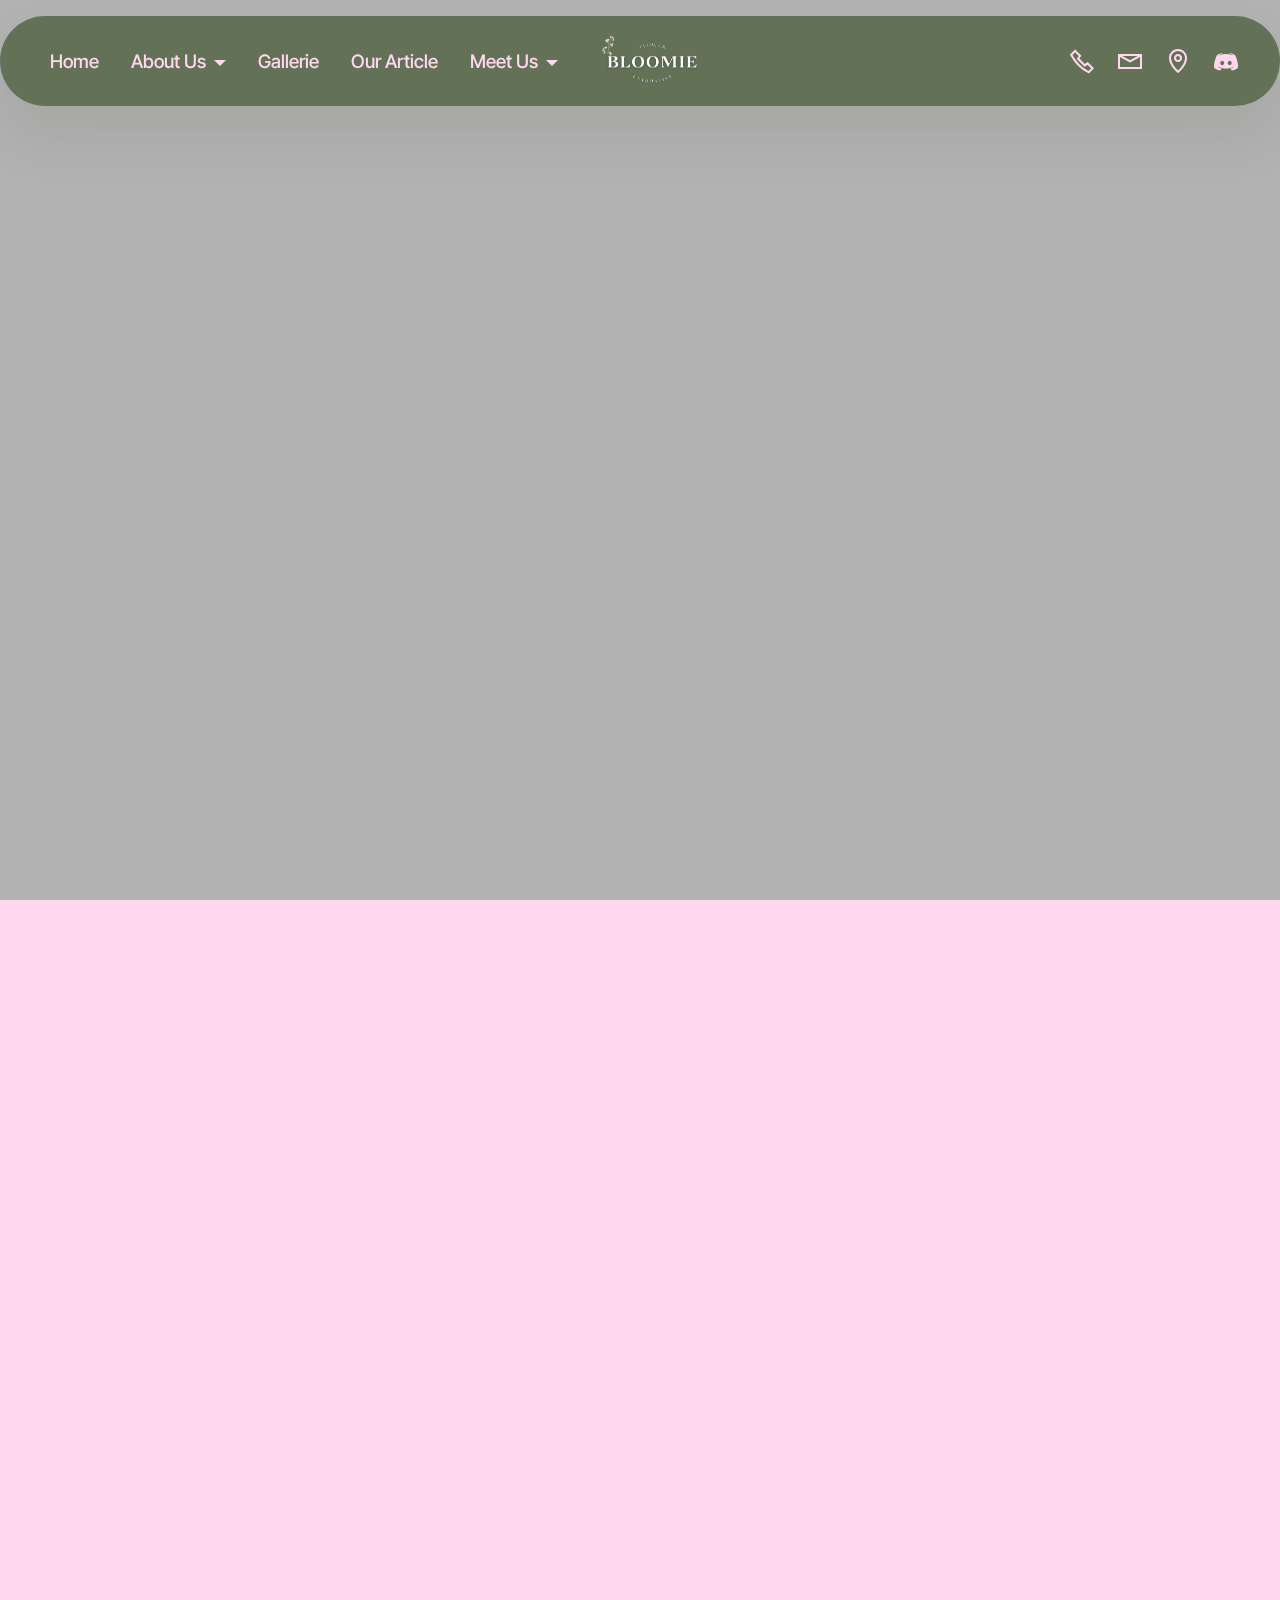
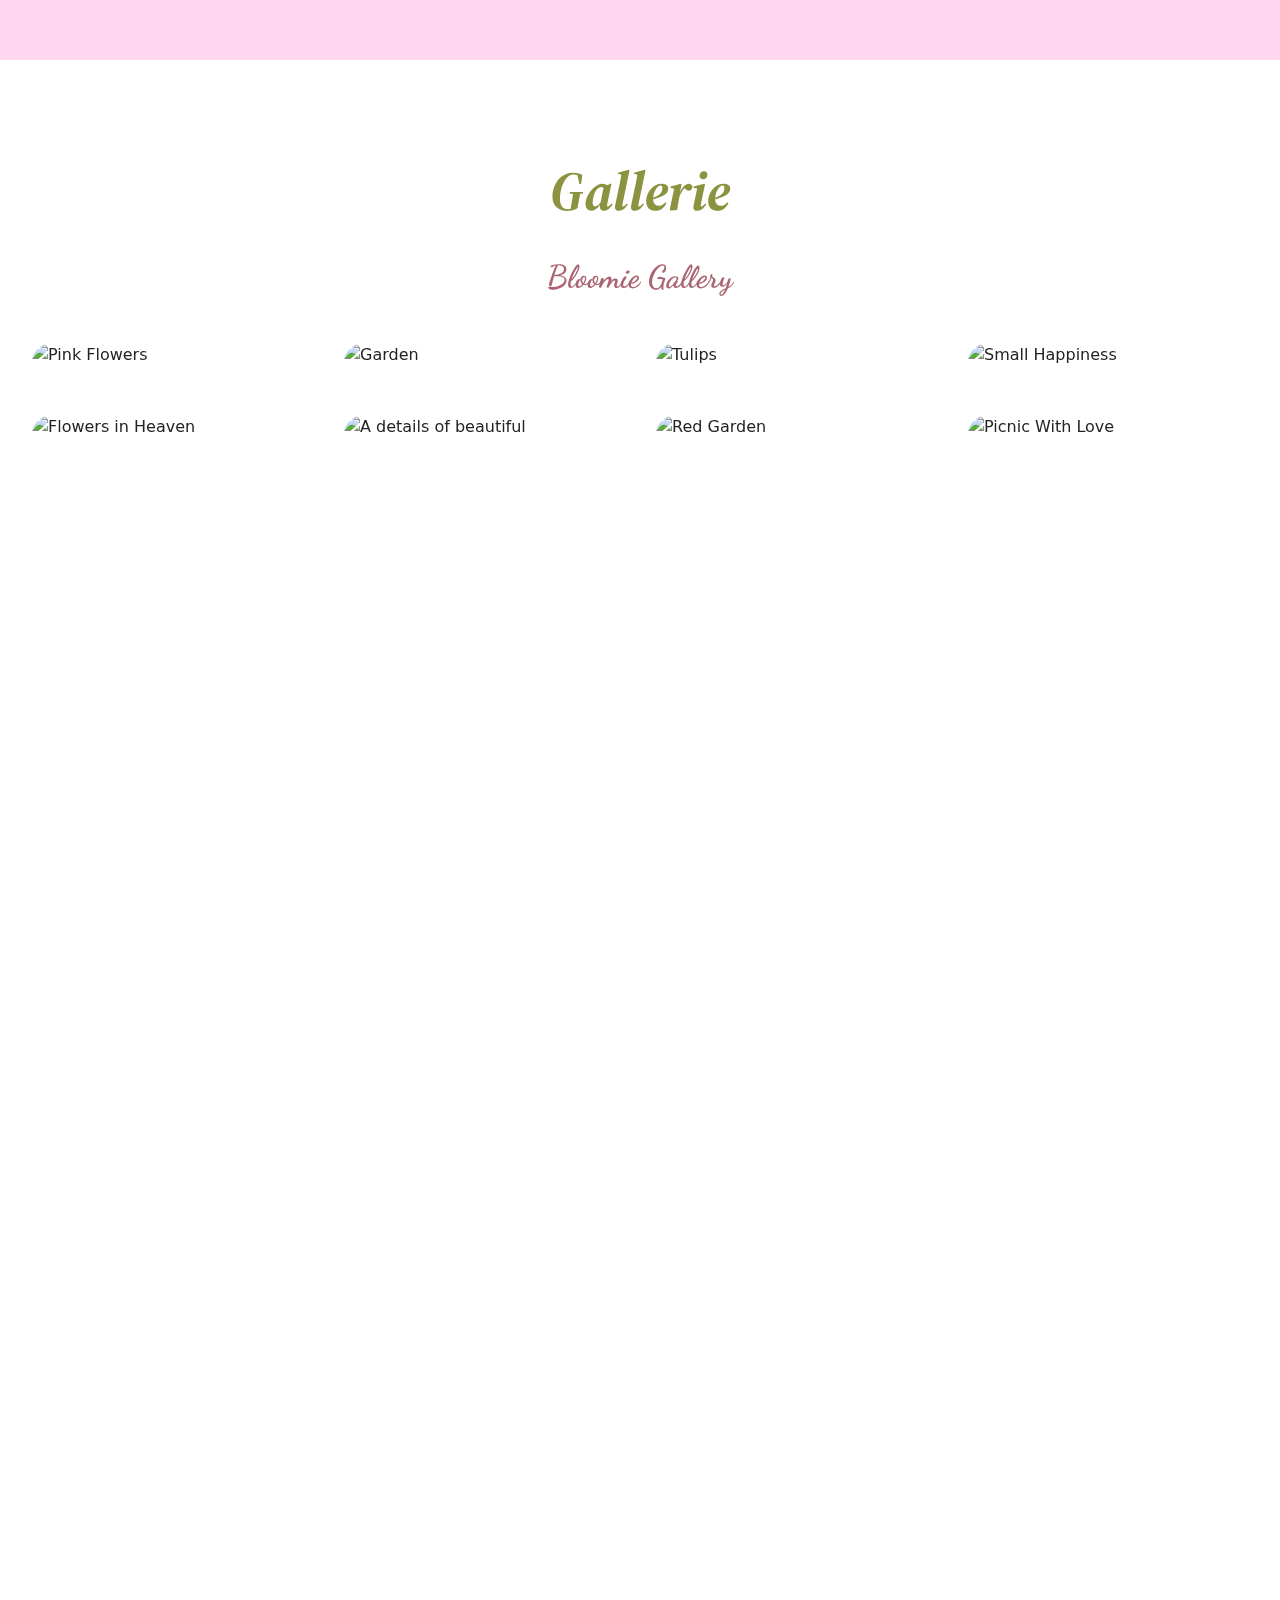
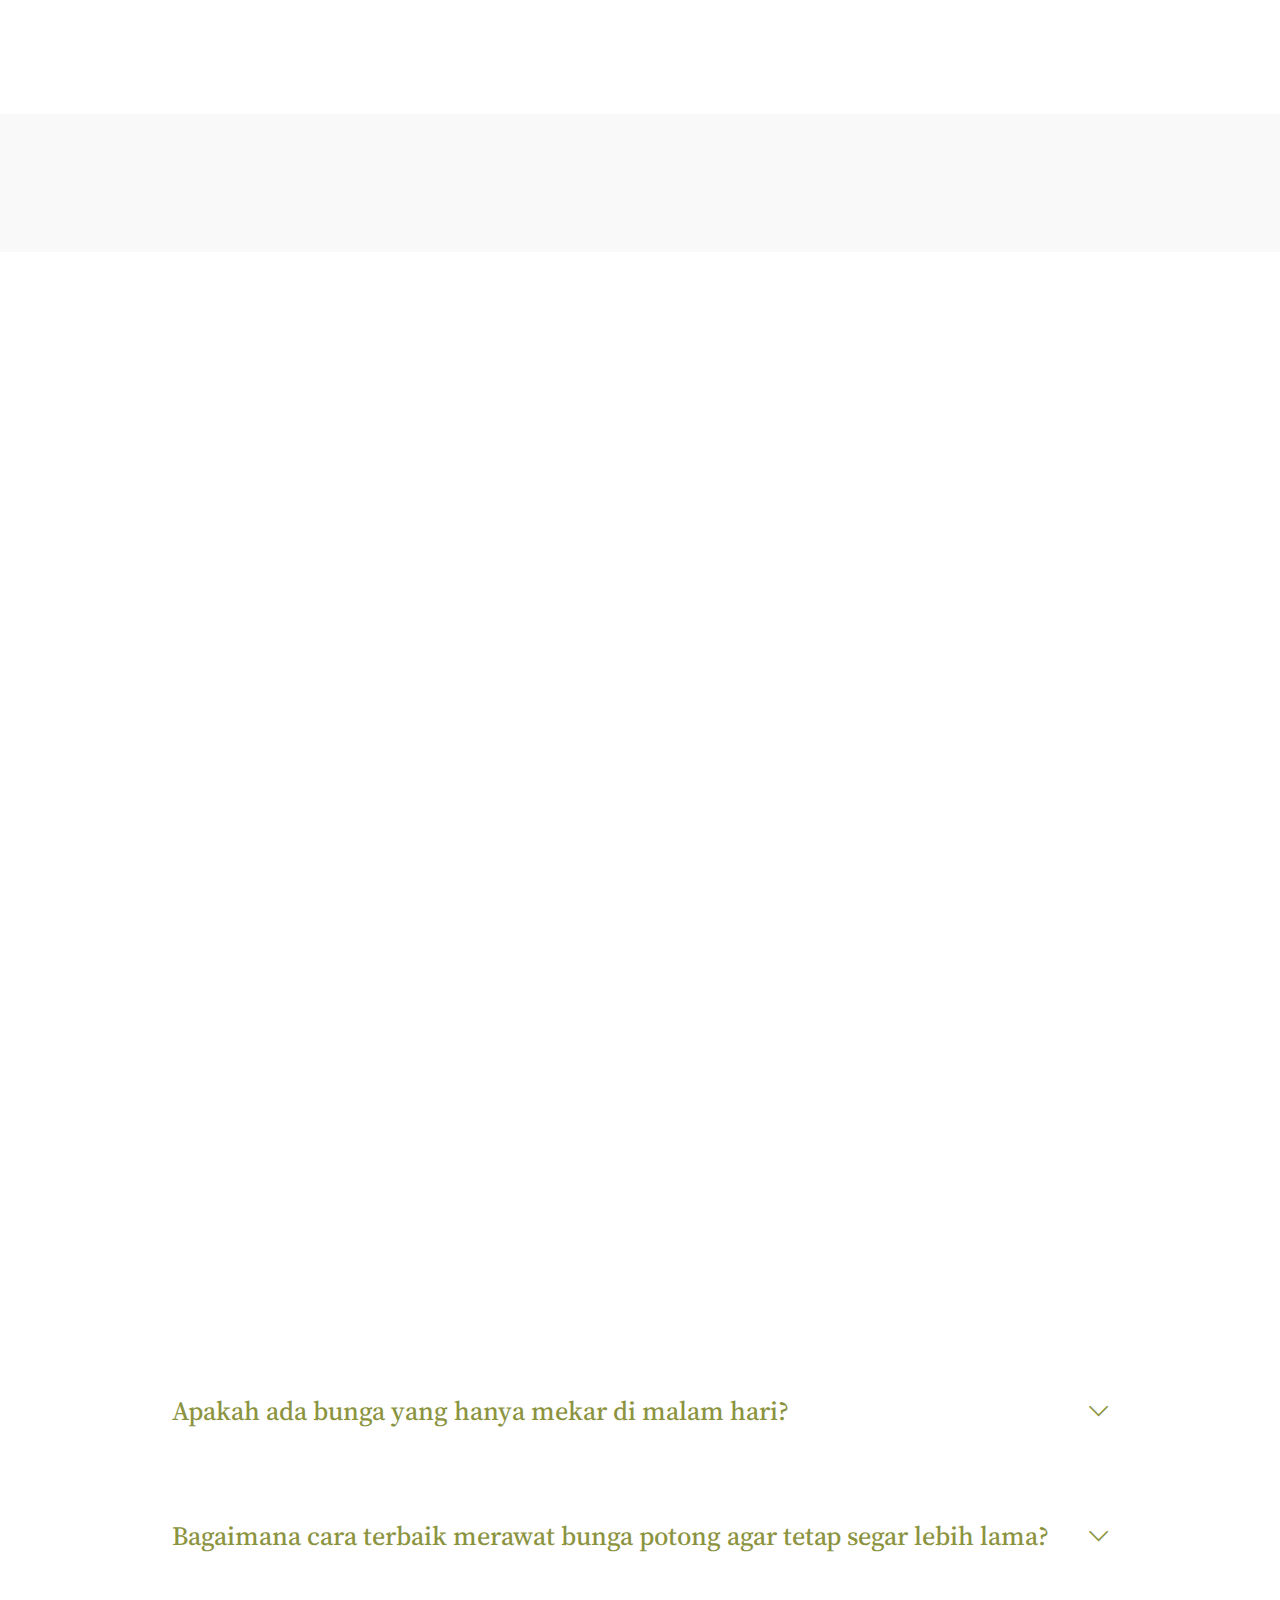
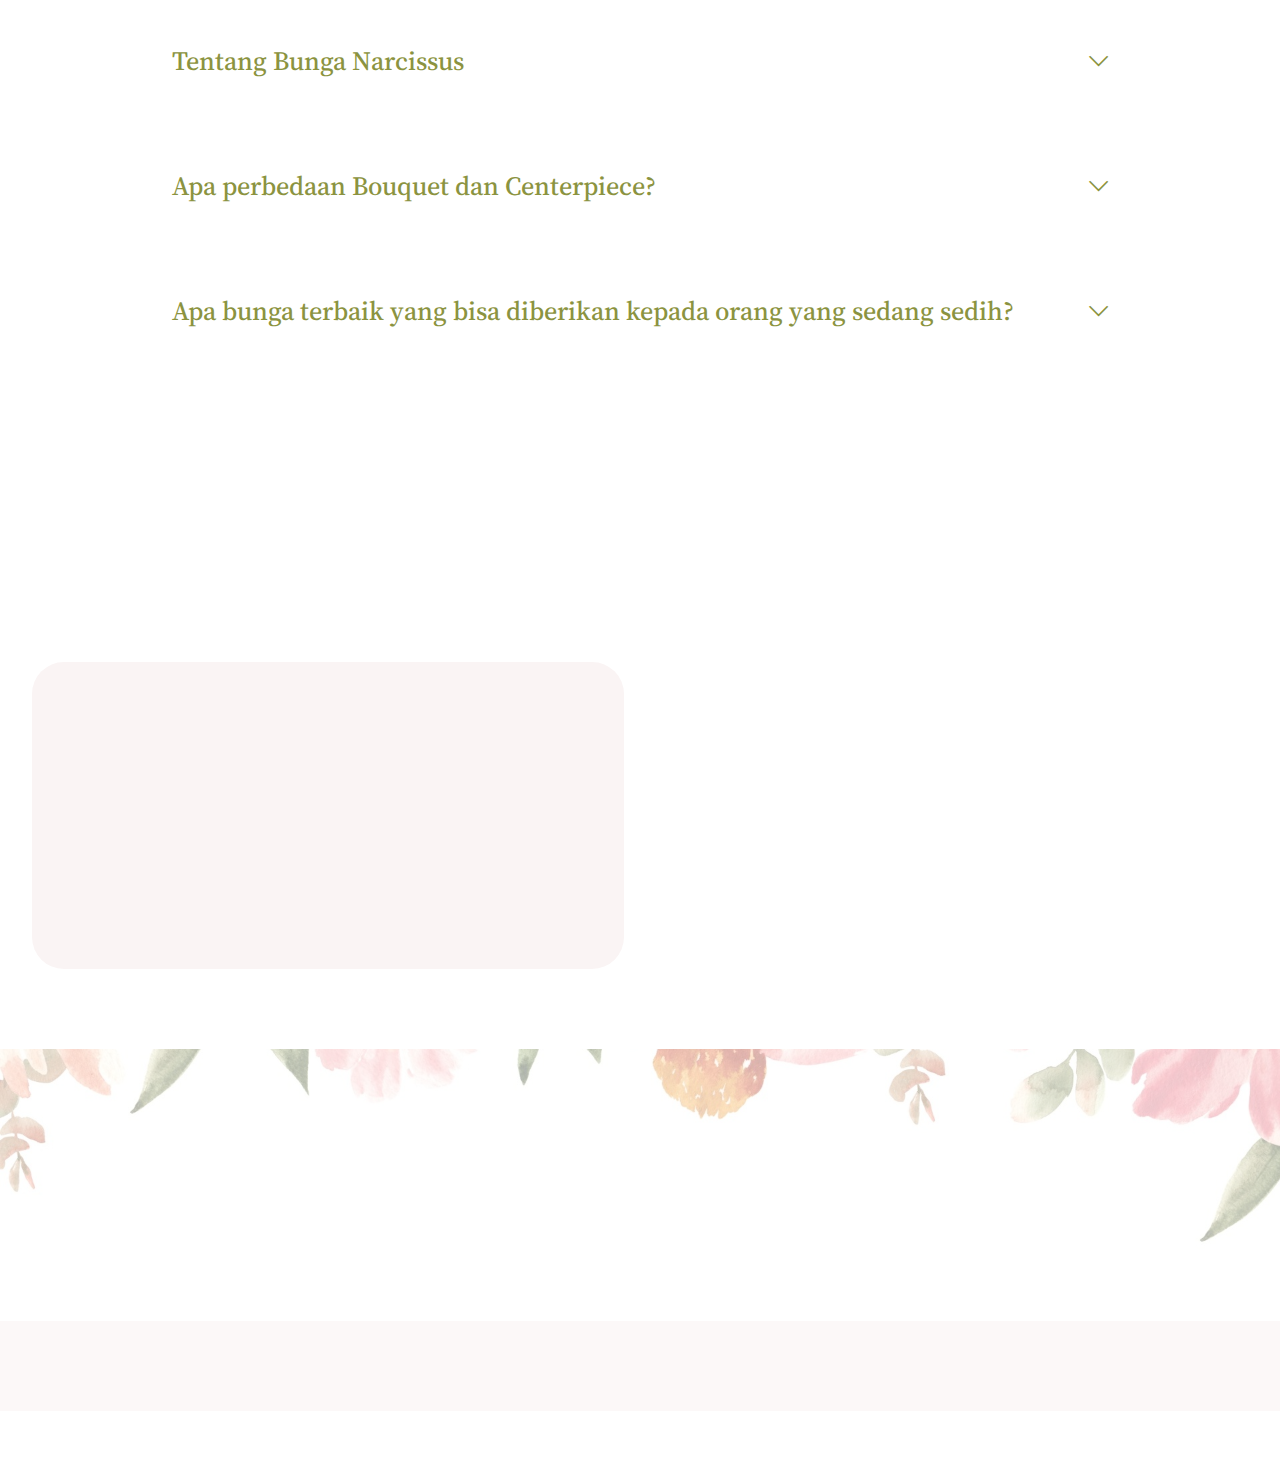
==== commit d02fea38: "Add files via upload" ====
--- a/index.html
+++ b/index.html
@@ -12,12 +12,14 @@
   
   <title>Bloomie</title>
   <link rel="stylesheet" href="assets/web/assets/mobirise-icons2/mobirise2.css">
+  <link rel="stylesheet" href="assets/web/assets/mobirise-icons/mobirise-icons.css">
   <link rel="stylesheet" href="assets/bootstrap/css/bootstrap.min.css">
   <link rel="stylesheet" href="assets/bootstrap/css/bootstrap-grid.min.css">
   <link rel="stylesheet" href="assets/bootstrap/css/bootstrap-reboot.min.css">
   <link rel="stylesheet" href="assets/parallax/jarallax.css">
   <link rel="stylesheet" href="assets/animatecss/animate.css">
   <link rel="stylesheet" href="assets/dropdown/css/style.css">
+  <link rel="stylesheet" href="assets/socicon/css/styles.css">
   <link rel="stylesheet" href="assets/theme/css/style.css">
   <link rel="preload" href="https://fonts.googleapis.com/css?family=Dancing+Script:400,500,600,700&display=swap" as="style" onload="this.onload=null;this.rel='stylesheet'">
   <noscript><link rel="stylesheet" href="https://fonts.googleapis.com/css?family=Dancing+Script:400,500,600,700&display=swap"></noscript>
@@ -25,7 +27,7 @@
   <noscript><link rel="stylesheet" href="https://fonts.googleapis.com/css2?family=Source+Serif+4:wght@400;700&display=swap&display=swap"></noscript>
   <link rel="preload" href="https://fonts.googleapis.com/css?family=Inter+Tight:100,200,300,400,500,600,700,800,900,100i,200i,300i,400i,500i,600i,700i,800i,900i&display=swap" as="style" onload="this.onload=null;this.rel='stylesheet'">
   <noscript><link rel="stylesheet" href="https://fonts.googleapis.com/css?family=Inter+Tight:100,200,300,400,500,600,700,800,900,100i,200i,300i,400i,500i,600i,700i,800i,900i&display=swap"></noscript>
-  <link rel="preload" as="style" href="assets/mobirise/css/mbr-additional.css?v=oZsnt2"><link rel="stylesheet" href="assets/mobirise/css/mbr-additional.css?v=oZsnt2" type="text/css">
+  <link rel="preload" as="style" href="assets/mobirise/css/mbr-additional.css?v=G3N0GH"><link rel="stylesheet" href="assets/mobirise/css/mbr-additional.css?v=G3N0GH" type="text/css">
 
   
   
@@ -103,9 +105,9 @@
     <div class="container">
         <div class="row justify-content-center">
             <div class="col-12 col-md-10">
-                <div class="carousel slide carousel-fade" id="uA9RXoIIPA" data-ride="carousel" data-bs-ride="carousel" data-interval="6000" data-bs-interval="6000">
+                <div class="carousel slide carousel-fade" id="uA9ZtCuGLd" data-ride="carousel" data-bs-ride="carousel" data-interval="6000" data-bs-interval="6000">
                     <ol class="carousel-indicators">
-                        <li data-slide-to="0" data-bs-slide-to="0" class="active" data-target="#uA9RXoIIPA" data-bs-target="#uA9RXoIIPA"></li><li data-slide-to="1" data-bs-slide-to="0" class="active" data-target="#uA9RXoIIPA" data-bs-target="#uA9RXoIIPA"></li><li data-slide-to="2" data-bs-slide-to="0" class="active" data-target="#uA9RXoIIPA" data-bs-target="#uA9RXoIIPA"></li>
+                        <li data-slide-to="0" data-bs-slide-to="0" class="active" data-target="#uA9ZtCuGLd" data-bs-target="#uA9ZtCuGLd"></li><li data-slide-to="1" data-bs-slide-to="0" class="active" data-target="#uA9ZtCuGLd" data-bs-target="#uA9ZtCuGLd"></li><li data-slide-to="2" data-bs-slide-to="0" class="active" data-target="#uA9ZtCuGLd" data-bs-target="#uA9ZtCuGLd"></li>
                         
                         
                     </ol>
@@ -129,11 +131,11 @@
                         </div>
                         
                     </div>
-                    <a class="carousel-control carousel-control-prev" role="button" data-slide="prev" data-bs-slide="prev" href="#uA9RXoIIPA">
+                    <a class="carousel-control carousel-control-prev" role="button" data-slide="prev" data-bs-slide="prev" href="#uA9ZtCuGLd">
                         <span class="mobi-mbri mobi-mbri-arrow-prev" aria-hidden="true"></span>
                         <span class="sr-only visually-hidden">Previous</span>
                     </a>
-                    <a class="carousel-control carousel-control-next" role="button" data-slide="next" data-bs-slide="next" href="#uA9RXoIIPA">
+                    <a class="carousel-control carousel-control-next" role="button" data-slide="next" data-bs-slide="next" href="#uA9ZtCuGLd">
                         <span class="mobi-mbri mobi-mbri-arrow-next" aria-hidden="true"></span>
                         <span class="sr-only visually-hidden">Next</span>
                     </a>
@@ -160,84 +162,84 @@
         
         <div class="row mbr-gallery">
             <div class="col-12 col-md-6 col-lg-3 item gallery-image">
-                <div class="item-wrapper mb-3" data-toggle="modal" data-bs-toggle="modal" data-target="#uA9RXpeKZa-modal" data-bs-target="#uA9RXpeKZa-modal">
-                    <img class="w-100" src="https://r.mobirisesite.com/856035/assets/images/g12e7a3b018c6e2288a88b22a8651-h_m319wnnn.jpg" alt="Pink Flowers" data-slide-to="0" data-bs-slide-to="0" data-target="#lb-uA9RXpeKZa" data-bs-target="#lb-uA9RXpeKZa">
-                    <div class="icon-wrapper">
-                        <span class="mobi-mbri mobi-mbri-search mbr-iconfont mbr-iconfont-btn"></span>
-                    </div>
-                </div>
-                
-            </div>
-            <div class="col-12 col-md-6 col-lg-3 item gallery-image">
-                <div class="item-wrapper mb-3" data-toggle="modal" data-bs-toggle="modal" data-target="#uA9RXpeKZa-modal" data-bs-target="#uA9RXpeKZa-modal">
-                    <img class="w-100" src="https://r.mobirisesite.com/856035/assets/images/g4da647e1ce717f3625f75b125824-h_m319xkpp.jpg" alt="Garden" data-slide-to="1" data-bs-slide-to="1" data-target="#lb-uA9RXpeKZa" data-bs-target="#lb-uA9RXpeKZa">
-                    <div class="icon-wrapper">
-                        <span class="mobi-mbri mobi-mbri-search mbr-iconfont mbr-iconfont-btn"></span>
-                    </div>
-                </div>
-                
-            </div>
-            <div class="col-12 col-md-6 col-lg-3 item gallery-image">
-                <div class="item-wrapper mb-3" data-toggle="modal" data-bs-toggle="modal" data-target="#uA9RXpeKZa-modal" data-bs-target="#uA9RXpeKZa-modal">
-                    <img class="w-100" src="https://r.mobirisesite.com/856035/assets/images/ge352b144f022e324d7ee7397915d-h_m319zh1b.jpg" alt="Tulips " data-slide-to="2" data-bs-slide-to="2" data-target="#lb-uA9RXpeKZa" data-bs-target="#lb-uA9RXpeKZa">
-                    <div class="icon-wrapper">
-                        <span class="mobi-mbri mobi-mbri-search mbr-iconfont mbr-iconfont-btn"></span>
-                    </div>
-                </div>
-                
-            </div>
-            <div class="col-12 col-md-6 col-lg-3 item gallery-image">
-                <div class="item-wrapper mb-3" data-toggle="modal" data-bs-toggle="modal" data-target="#uA9RXpeKZa-modal" data-bs-target="#uA9RXpeKZa-modal">
-                    <img class="w-100" src="https://r.mobirisesite.com/856035/assets/images/g9945159af4392140301eb543f12d-h_m31a0ikr.jpg" alt="Small Happiness" data-slide-to="3" data-bs-slide-to="3" data-target="#lb-uA9RXpeKZa" data-bs-target="#lb-uA9RXpeKZa">
-                    <div class="icon-wrapper">
-                        <span class="mobi-mbri mobi-mbri-search mbr-iconfont mbr-iconfont-btn"></span>
-                    </div>
-                </div>
-                
-            </div>
-            <div class="col-12 col-md-6 col-lg-3 item gallery-image">
-                <div class="item-wrapper mb-3" data-toggle="modal" data-bs-toggle="modal" data-target="#uA9RXpeKZa-modal" data-bs-target="#uA9RXpeKZa-modal">
-                    <img class="w-100" src="https://r.mobirisesite.com/856035/assets/images/gf97173acb324040ac738f9be5516-h_m31a2ox0.jpg" alt="Flowers in Heaven" data-slide-to="4" data-bs-slide-to="4" data-target="#lb-uA9RXpeKZa" data-bs-target="#lb-uA9RXpeKZa">
-                    <div class="icon-wrapper">
-                        <span class="mobi-mbri mobi-mbri-search mbr-iconfont mbr-iconfont-btn"></span>
-                    </div>
-                </div>
-                
-            </div>
-            <div class="col-12 col-md-6 col-lg-3 item gallery-image">
-                <div class="item-wrapper mb-3" data-toggle="modal" data-bs-toggle="modal" data-target="#uA9RXpeKZa-modal" data-bs-target="#uA9RXpeKZa-modal">
-                    <img class="w-100" src="https://r.mobirisesite.com/856035/assets/images/ge3792d22b23039810f6d771218fd-h_m31a3ihj.jpg" alt="A details of beautiful" data-slide-to="5" data-bs-slide-to="5" data-target="#lb-uA9RXpeKZa" data-bs-target="#lb-uA9RXpeKZa">
-                    <div class="icon-wrapper">
-                        <span class="mobi-mbri mobi-mbri-search mbr-iconfont mbr-iconfont-btn"></span>
-                    </div>
-                </div>
-                
-            </div>
-            <div class="col-12 col-md-6 col-lg-3 item gallery-image">
-                <div class="item-wrapper mb-3" data-toggle="modal" data-bs-toggle="modal" data-target="#uA9RXpeKZa-modal" data-bs-target="#uA9RXpeKZa-modal">
-                    <img class="w-100" src="https://r.mobirisesite.com/856035/assets/images/g5889a1748d76e1b6682d6b47feb1-h_m31a4mzb.jpg" alt="Red Garden" data-slide-to="6" data-bs-slide-to="6" data-target="#lb-uA9RXpeKZa" data-bs-target="#lb-uA9RXpeKZa">
-                    <div class="icon-wrapper">
-                        <span class="mobi-mbri mobi-mbri-search mbr-iconfont mbr-iconfont-btn"></span>
-                    </div>
-                </div>
-                
-            </div>
-            <div class="col-12 col-md-6 col-lg-3 item gallery-image">
-                <div class="item-wrapper mb-3" data-toggle="modal" data-bs-toggle="modal" data-target="#uA9RXpeKZa-modal" data-bs-target="#uA9RXpeKZa-modal">
-                    <img class="w-100" src="https://r.mobirisesite.com/856035/assets/images/gfe1993ecc4de43b02fc780ef2b6b-h_m31a5osz.jpg" alt="Picnic With Love" data-slide-to="7" data-bs-slide-to="7" data-target="#lb-uA9RXpeKZa" data-bs-target="#lb-uA9RXpeKZa">
-                    <div class="icon-wrapper">
-                        <span class="mobi-mbri mobi-mbri-search mbr-iconfont mbr-iconfont-btn"></span>
-                    </div>
-                </div>
-                
-            </div>
-        </div>
-
-        <div class="modal mbr-slider" tabindex="-1" role="dialog" aria-hidden="true" id="uA9RXpeKZa-modal">
+                <div class="item-wrapper mb-3" data-toggle="modal" data-bs-toggle="modal" data-target="#uA9ZtCVQQQ-modal" data-bs-target="#uA9ZtCVQQQ-modal">
+                    <img class="w-100" src="https://r.mobirisesite.com/856035/assets/images/g12e7a3b018c6e2288a88b22a8651-h_m319wnnn.jpg" alt="Pink Flowers" data-slide-to="0" data-bs-slide-to="0" data-target="#lb-uA9ZtCVQQQ" data-bs-target="#lb-uA9ZtCVQQQ">
+                    <div class="icon-wrapper">
+                        <span class="mobi-mbri mobi-mbri-search mbr-iconfont mbr-iconfont-btn"></span>
+                    </div>
+                </div>
+                
+            </div>
+            <div class="col-12 col-md-6 col-lg-3 item gallery-image">
+                <div class="item-wrapper mb-3" data-toggle="modal" data-bs-toggle="modal" data-target="#uA9ZtCVQQQ-modal" data-bs-target="#uA9ZtCVQQQ-modal">
+                    <img class="w-100" src="https://r.mobirisesite.com/856035/assets/images/g4da647e1ce717f3625f75b125824-h_m319xkpp.jpg" alt="Garden" data-slide-to="1" data-bs-slide-to="1" data-target="#lb-uA9ZtCVQQQ" data-bs-target="#lb-uA9ZtCVQQQ">
+                    <div class="icon-wrapper">
+                        <span class="mobi-mbri mobi-mbri-search mbr-iconfont mbr-iconfont-btn"></span>
+                    </div>
+                </div>
+                
+            </div>
+            <div class="col-12 col-md-6 col-lg-3 item gallery-image">
+                <div class="item-wrapper mb-3" data-toggle="modal" data-bs-toggle="modal" data-target="#uA9ZtCVQQQ-modal" data-bs-target="#uA9ZtCVQQQ-modal">
+                    <img class="w-100" src="https://r.mobirisesite.com/856035/assets/images/ge352b144f022e324d7ee7397915d-h_m319zh1b.jpg" alt="Tulips " data-slide-to="2" data-bs-slide-to="2" data-target="#lb-uA9ZtCVQQQ" data-bs-target="#lb-uA9ZtCVQQQ">
+                    <div class="icon-wrapper">
+                        <span class="mobi-mbri mobi-mbri-search mbr-iconfont mbr-iconfont-btn"></span>
+                    </div>
+                </div>
+                
+            </div>
+            <div class="col-12 col-md-6 col-lg-3 item gallery-image">
+                <div class="item-wrapper mb-3" data-toggle="modal" data-bs-toggle="modal" data-target="#uA9ZtCVQQQ-modal" data-bs-target="#uA9ZtCVQQQ-modal">
+                    <img class="w-100" src="https://r.mobirisesite.com/856035/assets/images/g9945159af4392140301eb543f12d-h_m31a0ikr.jpg" alt="Small Happiness" data-slide-to="3" data-bs-slide-to="3" data-target="#lb-uA9ZtCVQQQ" data-bs-target="#lb-uA9ZtCVQQQ">
+                    <div class="icon-wrapper">
+                        <span class="mobi-mbri mobi-mbri-search mbr-iconfont mbr-iconfont-btn"></span>
+                    </div>
+                </div>
+                
+            </div>
+            <div class="col-12 col-md-6 col-lg-3 item gallery-image">
+                <div class="item-wrapper mb-3" data-toggle="modal" data-bs-toggle="modal" data-target="#uA9ZtCVQQQ-modal" data-bs-target="#uA9ZtCVQQQ-modal">
+                    <img class="w-100" src="https://r.mobirisesite.com/856035/assets/images/gf97173acb324040ac738f9be5516-h_m31a2ox0.jpg" alt="Flowers in Heaven" data-slide-to="4" data-bs-slide-to="4" data-target="#lb-uA9ZtCVQQQ" data-bs-target="#lb-uA9ZtCVQQQ">
+                    <div class="icon-wrapper">
+                        <span class="mobi-mbri mobi-mbri-search mbr-iconfont mbr-iconfont-btn"></span>
+                    </div>
+                </div>
+                
+            </div>
+            <div class="col-12 col-md-6 col-lg-3 item gallery-image">
+                <div class="item-wrapper mb-3" data-toggle="modal" data-bs-toggle="modal" data-target="#uA9ZtCVQQQ-modal" data-bs-target="#uA9ZtCVQQQ-modal">
+                    <img class="w-100" src="https://r.mobirisesite.com/856035/assets/images/ge3792d22b23039810f6d771218fd-h_m31a3ihj.jpg" alt="A details of beautiful" data-slide-to="5" data-bs-slide-to="5" data-target="#lb-uA9ZtCVQQQ" data-bs-target="#lb-uA9ZtCVQQQ">
+                    <div class="icon-wrapper">
+                        <span class="mobi-mbri mobi-mbri-search mbr-iconfont mbr-iconfont-btn"></span>
+                    </div>
+                </div>
+                
+            </div>
+            <div class="col-12 col-md-6 col-lg-3 item gallery-image">
+                <div class="item-wrapper mb-3" data-toggle="modal" data-bs-toggle="modal" data-target="#uA9ZtCVQQQ-modal" data-bs-target="#uA9ZtCVQQQ-modal">
+                    <img class="w-100" src="https://r.mobirisesite.com/856035/assets/images/g5889a1748d76e1b6682d6b47feb1-h_m31a4mzb.jpg" alt="Red Garden" data-slide-to="6" data-bs-slide-to="6" data-target="#lb-uA9ZtCVQQQ" data-bs-target="#lb-uA9ZtCVQQQ">
+                    <div class="icon-wrapper">
+                        <span class="mobi-mbri mobi-mbri-search mbr-iconfont mbr-iconfont-btn"></span>
+                    </div>
+                </div>
+                
+            </div>
+            <div class="col-12 col-md-6 col-lg-3 item gallery-image">
+                <div class="item-wrapper mb-3" data-toggle="modal" data-bs-toggle="modal" data-target="#uA9ZtCVQQQ-modal" data-bs-target="#uA9ZtCVQQQ-modal">
+                    <img class="w-100" src="https://r.mobirisesite.com/856035/assets/images/gfe1993ecc4de43b02fc780ef2b6b-h_m31a5osz.jpg" alt="Picnic With Love" data-slide-to="7" data-bs-slide-to="7" data-target="#lb-uA9ZtCVQQQ" data-bs-target="#lb-uA9ZtCVQQQ">
+                    <div class="icon-wrapper">
+                        <span class="mobi-mbri mobi-mbri-search mbr-iconfont mbr-iconfont-btn"></span>
+                    </div>
+                </div>
+                
+            </div>
+        </div>
+
+        <div class="modal mbr-slider" tabindex="-1" role="dialog" aria-hidden="true" id="uA9ZtCVQQQ-modal">
             <div class="modal-dialog" role="document">
                 <div class="modal-content">
                     <div class="modal-body">
-                        <div class="carousel slide carousel-fade" data-pause="false" data-bs-pause="false" id="lb-uA9RXpeKZa" data-interval="5000" data-bs-interval="5000">
+                        <div class="carousel slide carousel-fade" data-pause="false" data-bs-pause="false" id="lb-uA9ZtCVQQQ" data-interval="5000" data-bs-interval="5000">
                             <div class="carousel-inner">
                                 <div class="carousel-item active">
                                     <img class="d-block w-100" src="https://r.mobirisesite.com/856035/assets/images/g12e7a3b018c6e2288a88b22a8651-h_m319wnnn.jpg" alt="Mobirise Website Builder">
@@ -265,22 +267,22 @@
                                 </div>
                             </div>
                             <ol class="carousel-indicators">
-                                <li data-slide-to="0" data-bs-slide-to="0" class="active" data-target="#lb-uA9RXpeKZa" data-bs-target="#lb-uA9RXpeKZa"></li>
-                                <li data-slide-to="1" data-bs-slide-to="1" data-target="#lb-uA9RXpeKZa" data-bs-target="#lb-uA9RXpeKZa"></li>
-                                <li data-slide-to="2" data-bs-slide-to="2" data-target="#lb-uA9RXpeKZa" data-bs-target="#lb-uA9RXpeKZa"></li>
-                                <li data-slide-to="3" data-bs-slide-to="3" data-target="#lb-uA9RXpeKZa" data-bs-target="#lb-uA9RXpeKZa"></li>
-                                <li data-slide-to="4" data-bs-slide-to="4" data-target="#lb-uA9RXpeKZa" data-bs-target="#lb-uA9RXpeKZa"></li>
-                                <li data-slide-to="5" data-bs-slide-to="5" data-target="#lb-uA9RXpeKZa" data-bs-target="#lb-uA9RXpeKZa"></li>
-                                <li data-slide-to="6" data-bs-slide-to="6" data-target="#lb-uA9RXpeKZa" data-bs-target="#lb-uA9RXpeKZa"></li>
-                                <li data-slide-to="7" data-bs-slide-to="7" data-target="#lb-uA9RXpeKZa" data-bs-target="#lb-uA9RXpeKZa"></li>
+                                <li data-slide-to="0" data-bs-slide-to="0" class="active" data-target="#lb-uA9ZtCVQQQ" data-bs-target="#lb-uA9ZtCVQQQ"></li>
+                                <li data-slide-to="1" data-bs-slide-to="1" data-target="#lb-uA9ZtCVQQQ" data-bs-target="#lb-uA9ZtCVQQQ"></li>
+                                <li data-slide-to="2" data-bs-slide-to="2" data-target="#lb-uA9ZtCVQQQ" data-bs-target="#lb-uA9ZtCVQQQ"></li>
+                                <li data-slide-to="3" data-bs-slide-to="3" data-target="#lb-uA9ZtCVQQQ" data-bs-target="#lb-uA9ZtCVQQQ"></li>
+                                <li data-slide-to="4" data-bs-slide-to="4" data-target="#lb-uA9ZtCVQQQ" data-bs-target="#lb-uA9ZtCVQQQ"></li>
+                                <li data-slide-to="5" data-bs-slide-to="5" data-target="#lb-uA9ZtCVQQQ" data-bs-target="#lb-uA9ZtCVQQQ"></li>
+                                <li data-slide-to="6" data-bs-slide-to="6" data-target="#lb-uA9ZtCVQQQ" data-bs-target="#lb-uA9ZtCVQQQ"></li>
+                                <li data-slide-to="7" data-bs-slide-to="7" data-target="#lb-uA9ZtCVQQQ" data-bs-target="#lb-uA9ZtCVQQQ"></li>
                             </ol>
                             <a role="button" href="" class="close" data-dismiss="modal" data-bs-dismiss="modal" aria-label="Close">
                             </a>
-                            <a class="carousel-control-prev carousel-control" role="button" data-slide="prev" data-bs-slide="prev" href="#lb-uA9RXpeKZa">
+                            <a class="carousel-control-prev carousel-control" role="button" data-slide="prev" data-bs-slide="prev" href="#lb-uA9ZtCVQQQ">
                                 <span class="mobi-mbri mobi-mbri-arrow-prev" aria-hidden="true"></span>
                                 <span class="sr-only visually-hidden">Previous</span>
                             </a>
-                            <a class="carousel-control-next carousel-control" role="button" data-slide="next" data-bs-slide="next" href="#lb-uA9RXpeKZa">
+                            <a class="carousel-control-next carousel-control" role="button" data-slide="next" data-bs-slide="next" href="#lb-uA9ZtCVQQQ">
                                 <span class="mobi-mbri mobi-mbri-arrow-next" aria-hidden="true"></span>
                                 <span class="sr-only visually-hidden">Next</span>
                             </a>
@@ -597,7 +599,7 @@
             </div>
         </div>
     </div>
-</section><section class="display-7" style="padding: 0;align-items: center;justify-content: center;flex-wrap: wrap;    align-content: center;display: flex;position: relative;height: 4rem;"><a href="https://mobiri.se/3548347" style="flex: 1 1;height: 4rem;position: absolute;width: 100%;z-index: 1;"><img alt="" style="height: 4rem;" src="[data-uri]"></a><p style="margin: 0;text-align: center;" class="display-7">&#8204;</p><a style="z-index:1" href="https://mobirise.com/builder/ai-website-creator.html">Best AI Website Creator</a></section><script src="assets/bootstrap/js/bootstrap.bundle.min.js"></script>  <script src="assets/parallax/jarallax.js"></script>  <script src="assets/smoothscroll/smooth-scroll.js"></script>  <script src="assets/ytplayer/index.js"></script>  <script src="assets/dropdown/js/navbar-dropdown.js"></script>  <script src="assets/vimeoplayer/player.js"></script>  <script src="assets/mbr-switch-arrow/mbr-switch-arrow.js"></script>  <script src="assets/theme/js/script.js"></script>  
+</section><section class="display-7" style="padding: 0;align-items: center;justify-content: center;flex-wrap: wrap;    align-content: center;display: flex;position: relative;height: 4rem;"><a href="https://mobiri.se/3548347" style="flex: 1 1;height: 4rem;position: absolute;width: 100%;z-index: 1;"><img alt="" style="height: 4rem;" src="[data-uri]"></a><p style="margin: 0;text-align: center;" class="display-7">&#8204;</p><a style="z-index:1" href="https://mobirise.com/builder/no-code-website-builder.html">No Code Website Builder</a></section><script src="assets/bootstrap/js/bootstrap.bundle.min.js"></script>  <script src="assets/parallax/jarallax.js"></script>  <script src="assets/smoothscroll/smooth-scroll.js"></script>  <script src="assets/ytplayer/index.js"></script>  <script src="assets/dropdown/js/navbar-dropdown.js"></script>  <script src="assets/vimeoplayer/player.js"></script>  <script src="assets/mbr-switch-arrow/mbr-switch-arrow.js"></script>  <script src="assets/theme/js/script.js"></script>  
   
   
   <input name="animation" type="hidden">
--- a/assets/web/assets/mobirise-icons/mobirise-icons.css
+++ b/assets/web/assets/mobirise-icons/mobirise-icons.css
@@ -0,0 +1,477 @@
+@font-face {
+  font-family: 'MobiriseIcons';
+  src:  url('mobirise-icons.eot?spat4u');
+  src:  url('mobirise-icons.eot?spat4u#iefix') format('embedded-opentype'),
+    url('mobirise-icons.ttf?spat4u') format('truetype'),
+    url('mobirise-icons.woff?spat4u') format('woff'),
+    url('mobirise-icons.svg?spat4u#MobiriseIcons') format('svg');
+  font-weight: normal;
+  font-style: normal;
+  font-display: swap;
+}
+
+[class^="mbri-"], [class*=" mbri-"] {
+  /* use !important to prevent issues with browser extensions that change fonts */
+  font-family: MobiriseIcons !important;
+  speak: none;
+  font-style: normal;
+  font-weight: normal;
+  font-variant: normal;
+  text-transform: none;
+  line-height: 1;
+
+  /* Better Font Rendering =========== */
+  -webkit-font-smoothing: antialiased;
+  -moz-osx-font-smoothing: grayscale;
+}
+
+.mbri-add-submenu:before {
+  content: "\e900";
+}
+.mbri-alert:before {
+  content: "\e901";
+}
+.mbri-align-center:before {
+  content: "\e902";
+}
+.mbri-align-justify:before {
+  content: "\e903";
+}
+.mbri-align-left:before {
+  content: "\e904";
+}
+.mbri-align-right:before {
+  content: "\e905";
+}
+.mbri-android:before {
+  content: "\e906";
+}
+.mbri-apple:before {
+  content: "\e907";
+}
+.mbri-arrow-down:before {
+  content: "\e908";
+}
+.mbri-arrow-next:before {
+  content: "\e909";
+}
+.mbri-arrow-prev:before {
+  content: "\e90a";
+}
+.mbri-arrow-up:before {
+  content: "\e90b";
+}
+.mbri-bold:before {
+  content: "\e90c";
+}
+.mbri-bookmark:before {
+  content: "\e90d";
+}
+.mbri-bootstrap:before {
+  content: "\e90e";
+}
+.mbri-briefcase:before {
+  content: "\e90f";
+}
+.mbri-browse:before {
+  content: "\e910";
+}
+.mbri-bulleted-list:before {
+  content: "\e911";
+}
+.mbri-calendar:before {
+  content: "\e912";
+}
+.mbri-camera:before {
+  content: "\e913";
+}
+.mbri-cart-add:before {
+  content: "\e914";
+}
+.mbri-cart-full:before {
+  content: "\e915";
+}
+.mbri-cash:before {
+  content: "\e916";
+}
+.mbri-change-style:before {
+  content: "\e917";
+}
+.mbri-chat:before {
+  content: "\e918";
+}
+.mbri-clock:before {
+  content: "\e919";
+}
+.mbri-close:before {
+  content: "\e91a";
+}
+.mbri-cloud:before {
+  content: "\e91b";
+}
+.mbri-code:before {
+  content: "\e91c";
+}
+.mbri-contact-form:before {
+  content: "\e91d";
+}
+.mbri-credit-card:before {
+  content: "\e91e";
+}
+.mbri-cursor-click:before {
+  content: "\e91f";
+}
+.mbri-cust-feedback:before {
+  content: "\e920";
+}
+.mbri-database:before {
+  content: "\e921";
+}
+.mbri-delivery:before {
+  content: "\e922";
+}
+.mbri-desktop:before {
+  content: "\e923";
+}
+.mbri-devices:before {
+  content: "\e924";
+}
+.mbri-down:before {
+  content: "\e925";
+}
+.mbri-download:before {
+  content: "\e989";
+}
+.mbri-drag-n-drop:before {
+  content: "\e927";
+}
+.mbri-drag-n-drop2:before {
+  content: "\e928";
+}
+.mbri-edit:before {
+  content: "\e929";
+}
+.mbri-edit2:before {
+  content: "\e92a";
+}
+.mbri-error:before {
+  content: "\e92b";
+}
+.mbri-extension:before {
+  content: "\e92c";
+}
+.mbri-features:before {
+  content: "\e92d";
+}
+.mbri-file:before {
+  content: "\e92e";
+}
+.mbri-flag:before {
+  content: "\e92f";
+}
+.mbri-folder:before {
+  content: "\e930";
+}
+.mbri-gift:before {
+  content: "\e931";
+}
+.mbri-github:before {
+  content: "\e932";
+}
+.mbri-globe:before {
+  content: "\e933";
+}
+.mbri-globe-2:before {
+  content: "\e934";
+}
+.mbri-growing-chart:before {
+  content: "\e935";
+}
+.mbri-hearth:before {
+  content: "\e936";
+}
+.mbri-help:before {
+  content: "\e937";
+}
+.mbri-home:before {
+  content: "\e938";
+}
+.mbri-hot-cup:before {
+  content: "\e939";
+}
+.mbri-idea:before {
+  content: "\e93a";
+}
+.mbri-image-gallery:before {
+  content: "\e93b";
+}
+.mbri-image-slider:before {
+  content: "\e93c";
+}
+.mbri-info:before {
+  content: "\e93d";
+}
+.mbri-italic:before {
+  content: "\e93e";
+}
+.mbri-key:before {
+  content: "\e93f";
+}
+.mbri-laptop:before {
+  content: "\e940";
+}
+.mbri-layers:before {
+  content: "\e941";
+}
+.mbri-left-right:before {
+  content: "\e942";
+}
+.mbri-left:before {
+  content: "\e943";
+}
+.mbri-letter:before {
+  content: "\e944";
+}
+.mbri-like:before {
+  content: "\e945";
+}
+.mbri-link:before {
+  content: "\e946";
+}
+.mbri-lock:before {
+  content: "\e947";
+}
+.mbri-login:before {
+  content: "\e948";
+}
+.mbri-logout:before {
+  content: "\e949";
+}
+.mbri-magic-stick:before {
+  content: "\e94a";
+}
+.mbri-map-pin:before {
+  content: "\e94b";
+}
+.mbri-menu:before {
+  content: "\e94c";
+}
+.mbri-mobile:before {
+  content: "\e94d";
+}
+.mbri-mobile2:before {
+  content: "\e94e";
+}
+.mbri-mobirise:before {
+  content: "\e94f";
+}
+.mbri-more-horizontal:before {
+  content: "\e950";
+}
+.mbri-more-vertical:before {
+  content: "\e951";
+}
+.mbri-music:before {
+  content: "\e952";
+}
+.mbri-new-file:before {
+  content: "\e953";
+}
+.mbri-numbered-list:before {
+  content: "\e954";
+}
+.mbri-opened-folder:before {
+  content: "\e955";
+}
+.mbri-pages:before {
+  content: "\e956";
+}
+.mbri-paper-plane:before {
+  content: "\e957";
+}
+.mbri-paperclip:before {
+  content: "\e958";
+}
+.mbri-photo:before {
+  content: "\e959";
+}
+.mbri-photos:before {
+  content: "\e95a";
+}
+.mbri-pin:before {
+  content: "\e95b";
+}
+.mbri-play:before {
+  content: "\e95c";
+}
+.mbri-plus:before {
+  content: "\e95d";
+}
+.mbri-preview:before {
+  content: "\e95e";
+}
+.mbri-print:before {
+  content: "\e95f";
+}
+.mbri-protect:before {
+  content: "\e960";
+}
+.mbri-question:before {
+  content: "\e961";
+}
+.mbri-quote-left:before {
+  content: "\e962";
+}
+.mbri-quote-right:before {
+  content: "\e963";
+}
+.mbri-refresh:before {
+  content: "\e964";
+}
+.mbri-responsive:before {
+  content: "\e965";
+}
+.mbri-right:before {
+  content: "\e966";
+}
+.mbri-rocket:before {
+  content: "\e967";
+}
+.mbri-sad-face:before {
+  content: "\e968";
+}
+.mbri-sale:before {
+  content: "\e969";
+}
+.mbri-save:before {
+  content: "\e96a";
+}
+.mbri-search:before {
+  content: "\e96b";
+}
+.mbri-setting:before {
+  content: "\e96c";
+}
+.mbri-setting2:before {
+  content: "\e96d";
+}
+.mbri-setting3:before {
+  content: "\e96e";
+}
+.mbri-share:before {
+  content: "\e96f";
+}
+.mbri-shopping-bag:before {
+  content: "\e970";
+}
+.mbri-shopping-basket:before {
+  content: "\e971";
+}
+.mbri-shopping-cart:before {
+  content: "\e972";
+}
+.mbri-sites:before {
+  content: "\e973";
+}
+.mbri-smile-face:before {
+  content: "\e974";
+}
+.mbri-speed:before {
+  content: "\e975";
+}
+.mbri-star:before {
+  content: "\e976";
+}
+.mbri-success:before {
+  content: "\e977";
+}
+.mbri-sun:before {
+  content: "\e978";
+}
+.mbri-sun2:before {
+  content: "\e979";
+}
+.mbri-tablet:before {
+  content: "\e97a";
+}
+.mbri-tablet-vertical:before {
+  content: "\e97b";
+}
+.mbri-target:before {
+  content: "\e97c";
+}
+.mbri-timer:before {
+  content: "\e97d";
+}
+.mbri-to-ftp:before {
+  content: "\e97e";
+}
+.mbri-to-local-drive:before {
+  content: "\e97f";
+}
+.mbri-touch-swipe:before {
+  content: "\e980";
+}
+.mbri-touch:before {
+  content: "\e981";
+}
+.mbri-trash:before {
+  content: "\e982";
+}
+.mbri-underline:before {
+  content: "\e983";
+}
+.mbri-unlink:before {
+  content: "\e984";
+}
+.mbri-unlock:before {
+  content: "\e985";
+}
+.mbri-up-down:before {
+  content: "\e986";
+}
+.mbri-up:before {
+  content: "\e987";
+}
+.mbri-update:before {
+  content: "\e988";
+}
+.mbri-upload:before {
+ content: "\e926"; 
+}
+.mbri-user:before {
+  content: "\e98a";
+}
+.mbri-user2:before {
+  content: "\e98b";
+}
+.mbri-users:before {
+  content: "\e98c";
+}
+.mbri-video:before {
+  content: "\e98d";
+}
+.mbri-video-play:before {
+  content: "\e98e";
+}
+.mbri-watch:before {
+  content: "\e98f";
+}
+.mbri-website-theme:before {
+  content: "\e990";
+}
+.mbri-wifi:before {
+  content: "\e991";
+}
+.mbri-windows:before {
+  content: "\e992";
+}
+.mbri-zoom-out:before {
+  content: "\e993";
+}
+.mbri-redo:before {
+  content: "\e994";
+}
+.mbri-undo:before {
+  content: "\e995";
+}
--- a/assets/socicon/css/styles.css
+++ b/assets/socicon/css/styles.css
@@ -0,0 +1,934 @@
+@charset "UTF-8";
+
+@font-face {
+  font-family: 'Socicon';
+  src:  url('../fonts/socicon.eot');
+  src:  url('../fonts/socicon.eot?#iefix') format('embedded-opentype'),
+    url('../fonts/socicon.woff2') format('woff2'),
+    url('../fonts/socicon.ttf') format('truetype'),
+    url('../fonts/socicon.woff') format('woff'),
+    url('../fonts/socicon.svg#socicon') format('svg');
+  font-weight: normal;
+  font-style: normal;
+  font-display: swap;
+}
+
+[data-icon]:before {
+  font-family: "socicon" !important;
+  content: attr(data-icon);
+  font-style: normal !important;
+  font-weight: normal !important;
+  font-variant: normal !important;
+  text-transform: none !important;
+  speak: none;
+  line-height: 1;
+  -webkit-font-smoothing: antialiased;
+  -moz-osx-font-smoothing: grayscale;
+}
+
+[class^="socicon-"], [class*=" socicon-"] {
+  /* use !important to prevent issues with browser extensions that change fonts */
+  font-family: 'Socicon' !important;
+  speak: none;
+  font-style: normal;
+  font-weight: normal;
+  font-variant: normal;
+  text-transform: none;
+  line-height: 1;
+
+  /* Better Font Rendering =========== */
+  -webkit-font-smoothing: antialiased;
+  -moz-osx-font-smoothing: grayscale;
+}
+
+.socicon-500px:before {
+  content: "\e000";
+}
+.socicon-8tracks:before {
+  content: "\e001";
+}
+.socicon-airbnb:before {
+  content: "\e002";
+}
+.socicon-alliance:before {
+  content: "\e003";
+}
+.socicon-amazon:before {
+  content: "\e004";
+}
+.socicon-amplement:before {
+  content: "\e005";
+}
+.socicon-android:before {
+  content: "\e006";
+}
+.socicon-angellist:before {
+  content: "\e007";
+}
+.socicon-apple:before {
+  content: "\e008";
+}
+.socicon-appnet:before {
+  content: "\e009";
+}
+.socicon-baidu:before {
+  content: "\e00a";
+}
+.socicon-bandcamp:before {
+  content: "\e00b";
+}
+.socicon-battlenet:before {
+  content: "\e00c";
+}
+.socicon-mixer:before {
+  content: "\e00d";
+}
+.socicon-bebee:before {
+  content: "\e00e";
+}
+.socicon-bebo:before {
+  content: "\e00f";
+}
+.socicon-behance:before {
+  content: "\e010";
+}
+.socicon-blizzard:before {
+  content: "\e011";
+}
+.socicon-blogger:before {
+  content: "\e012";
+}
+.socicon-buffer:before {
+  content: "\e013";
+}
+.socicon-chrome:before {
+  content: "\e014";
+}
+.socicon-coderwall:before {
+  content: "\e015";
+}
+.socicon-curse:before {
+  content: "\e016";
+}
+.socicon-dailymotion:before {
+  content: "\e017";
+}
+.socicon-deezer:before {
+  content: "\e018";
+}
+.socicon-delicious:before {
+  content: "\e019";
+}
+.socicon-deviantart:before {
+  content: "\e01a";
+}
+.socicon-diablo:before {
+  content: "\e01b";
+}
+.socicon-digg:before {
+  content: "\e01c";
+}
+.socicon-discord:before {
+  content: "\e01d";
+}
+.socicon-disqus:before {
+  content: "\e01e";
+}
+.socicon-douban:before {
+  content: "\e01f";
+}
+.socicon-draugiem:before {
+  content: "\e020";
+}
+.socicon-dribbble:before {
+  content: "\e021";
+}
+.socicon-drupal:before {
+  content: "\e022";
+}
+.socicon-ebay:before {
+  content: "\e023";
+}
+.socicon-ello:before {
+  content: "\e024";
+}
+.socicon-endomodo:before {
+  content: "\e025";
+}
+.socicon-envato:before {
+  content: "\e026";
+}
+.socicon-etsy:before {
+  content: "\e027";
+}
+.socicon-facebook:before {
+  content: "\e028";
+}
+.socicon-feedburner:before {
+  content: "\e029";
+}
+.socicon-filmweb:before {
+  content: "\e02a";
+}
+.socicon-firefox:before {
+  content: "\e02b";
+}
+.socicon-flattr:before {
+  content: "\e02c";
+}
+.socicon-flickr:before {
+  content: "\e02d";
+}
+.socicon-formulr:before {
+  content: "\e02e";
+}
+.socicon-forrst:before {
+  content: "\e02f";
+}
+.socicon-foursquare:before {
+  content: "\e030";
+}
+.socicon-friendfeed:before {
+  content: "\e031";
+}
+.socicon-github:before {
+  content: "\e032";
+}
+.socicon-goodreads:before {
+  content: "\e033";
+}
+.socicon-google:before {
+  content: "\e034";
+}
+.socicon-googlescholar:before {
+  content: "\e035";
+}
+.socicon-googlegroups:before {
+  content: "\e036";
+}
+.socicon-googlephotos:before {
+  content: "\e037";
+}
+.socicon-googleplus:before {
+  content: "\e038";
+}
+.socicon-grooveshark:before {
+  content: "\e039";
+}
+.socicon-hackerrank:before {
+  content: "\e03a";
+}
+.socicon-hearthstone:before {
+  content: "\e03b";
+}
+.socicon-hellocoton:before {
+  content: "\e03c";
+}
+.socicon-heroes:before {
+  content: "\e03d";
+}
+.socicon-smashcast:before {
+  content: "\e03e";
+}
+.socicon-horde:before {
+  content: "\e03f";
+}
+.socicon-houzz:before {
+  content: "\e040";
+}
+.socicon-icq:before {
+  content: "\e041";
+}
+.socicon-identica:before {
+  content: "\e042";
+}
+.socicon-imdb:before {
+  content: "\e043";
+}
+.socicon-instagram:before {
+  content: "\e044";
+}
+.socicon-issuu:before {
+  content: "\e045";
+}
+.socicon-istock:before {
+  content: "\e046";
+}
+.socicon-itunes:before {
+  content: "\e047";
+}
+.socicon-keybase:before {
+  content: "\e048";
+}
+.socicon-lanyrd:before {
+  content: "\e049";
+}
+.socicon-lastfm:before {
+  content: "\e04a";
+}
+.socicon-line:before {
+  content: "\e04b";
+}
+.socicon-linkedin:before {
+  content: "\e04c";
+}
+.socicon-livejournal:before {
+  content: "\e04d";
+}
+.socicon-lyft:before {
+  content: "\e04e";
+}
+.socicon-macos:before {
+  content: "\e04f";
+}
+.socicon-mail:before {
+  content: "\e050";
+}
+.socicon-medium:before {
+  content: "\e051";
+}
+.socicon-meetup:before {
+  content: "\e052";
+}
+.socicon-mixcloud:before {
+  content: "\e053";
+}
+.socicon-modelmayhem:before {
+  content: "\e054";
+}
+.socicon-mumble:before {
+  content: "\e055";
+}
+.socicon-myspace:before {
+  content: "\e056";
+}
+.socicon-newsvine:before {
+  content: "\e057";
+}
+.socicon-nintendo:before {
+  content: "\e058";
+}
+.socicon-npm:before {
+  content: "\e059";
+}
+.socicon-odnoklassniki:before {
+  content: "\e05a";
+}
+.socicon-openid:before {
+  content: "\e05b";
+}
+.socicon-opera:before {
+  content: "\e05c";
+}
+.socicon-outlook:before {
+  content: "\e05d";
+}
+.socicon-overwatch:before {
+  content: "\e05e";
+}
+.socicon-patreon:before {
+  content: "\e05f";
+}
+.socicon-paypal:before {
+  content: "\e060";
+}
+.socicon-periscope:before {
+  content: "\e061";
+}
+.socicon-persona:before {
+  content: "\e062";
+}
+.socicon-pinterest:before {
+  content: "\e063";
+}
+.socicon-play:before {
+  content: "\e064";
+}
+.socicon-player:before {
+  content: "\e065";
+}
+.socicon-playstation:before {
+  content: "\e066";
+}
+.socicon-pocket:before {
+  content: "\e067";
+}
+.socicon-qq:before {
+  content: "\e068";
+}
+.socicon-quora:before {
+  content: "\e069";
+}
+.socicon-raidcall:before {
+  content: "\e06a";
+}
+.socicon-ravelry:before {
+  content: "\e06b";
+}
+.socicon-reddit:before {
+  content: "\e06c";
+}
+.socicon-renren:before {
+  content: "\e06d";
+}
+.socicon-researchgate:before {
+  content: "\e06e";
+}
+.socicon-residentadvisor:before {
+  content: "\e06f";
+}
+.socicon-reverbnation:before {
+  content: "\e070";
+}
+.socicon-rss:before {
+  content: "\e071";
+}
+.socicon-sharethis:before {
+  content: "\e072";
+}
+.socicon-skype:before {
+  content: "\e073";
+}
+.socicon-slideshare:before {
+  content: "\e074";
+}
+.socicon-smugmug:before {
+  content: "\e075";
+}
+.socicon-snapchat:before {
+  content: "\e076";
+}
+.socicon-songkick:before {
+  content: "\e077";
+}
+.socicon-soundcloud:before {
+  content: "\e078";
+}
+.socicon-spotify:before {
+  content: "\e079";
+}
+.socicon-stackexchange:before {
+  content: "\e07a";
+}
+.socicon-stackoverflow:before {
+  content: "\e07b";
+}
+.socicon-starcraft:before {
+  content: "\e07c";
+}
+.socicon-stayfriends:before {
+  content: "\e07d";
+}
+.socicon-steam:before {
+  content: "\e07e";
+}
+.socicon-storehouse:before {
+  content: "\e07f";
+}
+.socicon-strava:before {
+  content: "\e080";
+}
+.socicon-streamjar:before {
+  content: "\e081";
+}
+.socicon-stumbleupon:before {
+  content: "\e082";
+}
+.socicon-swarm:before {
+  content: "\e083";
+}
+.socicon-teamspeak:before {
+  content: "\e084";
+}
+.socicon-teamviewer:before {
+  content: "\e085";
+}
+.socicon-technorati:before {
+  content: "\e086";
+}
+.socicon-telegram:before {
+  content: "\e087";
+}
+.socicon-tripadvisor:before {
+  content: "\e088";
+}
+.socicon-tripit:before {
+  content: "\e089";
+}
+.socicon-triplej:before {
+  content: "\e08a";
+}
+.socicon-tumblr:before {
+  content: "\e08b";
+}
+.socicon-twitch:before {
+  content: "\e08c";
+}
+.socicon-twitter:before {
+  content: "\e08d";
+}
+.socicon-uber:before {
+  content: "\e08e";
+}
+.socicon-ventrilo:before {
+  content: "\e08f";
+}
+.socicon-viadeo:before {
+  content: "\e090";
+}
+.socicon-viber:before {
+  content: "\e091";
+}
+.socicon-viewbug:before {
+  content: "\e092";
+}
+.socicon-vimeo:before {
+  content: "\e093";
+}
+.socicon-vine:before {
+  content: "\e094";
+}
+.socicon-vkontakte:before {
+  content: "\e095";
+}
+.socicon-warcraft:before {
+  content: "\e096";
+}
+.socicon-wechat:before {
+  content: "\e097";
+}
+.socicon-weibo:before {
+  content: "\e098";
+}
+.socicon-whatsapp:before {
+  content: "\e099";
+}
+.socicon-wikipedia:before {
+  content: "\e09a";
+}
+.socicon-windows:before {
+  content: "\e09b";
+}
+.socicon-wordpress:before {
+  content: "\e09c";
+}
+.socicon-wykop:before {
+  content: "\e09d";
+}
+.socicon-xbox:before {
+  content: "\e09e";
+}
+.socicon-xing:before {
+  content: "\e09f";
+}
+.socicon-yahoo:before {
+  content: "\e0a0";
+}
+.socicon-yammer:before {
+  content: "\e0a1";
+}
+.socicon-yandex:before {
+  content: "\e0a2";
+}
+.socicon-yelp:before {
+  content: "\e0a3";
+}
+.socicon-younow:before {
+  content: "\e0a4";
+}
+.socicon-youtube:before {
+  content: "\e0a5";
+}
+.socicon-zapier:before {
+  content: "\e0a6";
+}
+.socicon-zerply:before {
+  content: "\e0a7";
+}
+.socicon-zomato:before {
+  content: "\e0a8";
+}
+.socicon-zynga:before {
+  content: "\e0a9";
+}
+.socicon-spreadshirt:before {
+  content: "\e901";
+}
+.socicon-gamejolt:before {
+  content: "\e902";
+}
+.socicon-trello:before {
+  content: "\e903";
+}
+.socicon-tunein:before {
+  content: "\e904";
+}
+.socicon-bloglovin:before {
+  content: "\e905";
+}
+.socicon-gamewisp:before {
+  content: "\e906";
+}
+.socicon-messenger:before {
+  content: "\e907";
+}
+.socicon-pandora:before {
+  content: "\e908";
+}
+.socicon-augment:before {
+  content: "\e909";
+}
+.socicon-bitbucket:before {
+  content: "\e90a";
+}
+.socicon-fyuse:before {
+  content: "\e90b";
+}
+.socicon-yt-gaming:before {
+  content: "\e90c";
+}
+.socicon-sketchfab:before {
+  content: "\e90d";
+}
+.socicon-mobcrush:before {
+  content: "\e90e";
+}
+.socicon-microsoft:before {
+  content: "\e90f";
+}
+.socicon-realtor:before {
+  content: "\e910";
+}
+.socicon-tidal:before {
+  content: "\e911";
+}
+.socicon-qobuz:before {
+  content: "\e912";
+}
+.socicon-natgeo:before {
+  content: "\e913";
+}
+.socicon-mastodon:before {
+  content: "\e914";
+}
+.socicon-unsplash:before {
+  content: "\e915";
+}
+.socicon-homeadvisor:before {
+  content: "\e916";
+}
+.socicon-angieslist:before {
+  content: "\e917";
+}
+.socicon-codepen:before {
+  content: "\e918";
+}
+.socicon-slack:before {
+  content: "\e919";
+}
+.socicon-openaigym:before {
+  content: "\e91a";
+}
+.socicon-logmein:before {
+  content: "\e91b";
+}
+.socicon-fiverr:before {
+  content: "\e91c";
+}
+.socicon-gotomeeting:before {
+  content: "\e91d";
+}
+.socicon-aliexpress:before {
+  content: "\e91e";
+}
+.socicon-guru:before {
+  content: "\e91f";
+}
+.socicon-appstore:before {
+  content: "\e920";
+}
+.socicon-homes:before {
+  content: "\e921";
+}
+.socicon-zoom:before {
+  content: "\e922";
+}
+.socicon-alibaba:before {
+  content: "\e923";
+}
+.socicon-craigslist:before {
+  content: "\e924";
+}
+.socicon-wix:before {
+  content: "\e925";
+}
+.socicon-redfin:before {
+  content: "\e926";
+}
+.socicon-googlecalendar:before {
+  content: "\e927";
+}
+.socicon-shopify:before {
+  content: "\e928";
+}
+.socicon-freelancer:before {
+  content: "\e929";
+}
+.socicon-seedrs:before {
+  content: "\e92a";
+}
+.socicon-bing:before {
+  content: "\e92b";
+}
+.socicon-doodle:before {
+  content: "\e92c";
+}
+.socicon-bonanza:before {
+  content: "\e92d";
+}
+.socicon-squarespace:before {
+  content: "\e92e";
+}
+.socicon-toptal:before {
+  content: "\e92f";
+}
+.socicon-gust:before {
+  content: "\e930";
+}
+.socicon-ask:before {
+  content: "\e931";
+}
+.socicon-trulia:before {
+  content: "\e932";
+}
+.socicon-loomly:before {
+  content: "\e933";
+}
+.socicon-ghost:before {
+  content: "\e934";
+}
+.socicon-upwork:before {
+  content: "\e935";
+}
+.socicon-fundable:before {
+  content: "\e936";
+}
+.socicon-booking:before {
+  content: "\e937";
+}
+.socicon-googlemaps:before {
+  content: "\e938";
+}
+.socicon-zillow:before {
+  content: "\e939";
+}
+.socicon-niconico:before {
+  content: "\e93a";
+}
+.socicon-toneden:before {
+  content: "\e93b";
+}
+.socicon-crunchbase:before {
+  content: "\e93c";
+}
+.socicon-homefy:before {
+  content: "\e93d";
+}
+.socicon-calendly:before {
+  content: "\e93e";
+}
+.socicon-livemaster:before {
+  content: "\e93f";
+}
+.socicon-udemy:before {
+  content: "\e940";
+}
+.socicon-codered:before {
+  content: "\e941";
+}
+.socicon-origin:before {
+  content: "\e942";
+}
+.socicon-nextdoor:before {
+  content: "\e943";
+}
+.socicon-portfolio:before {
+  content: "\e944";
+}
+.socicon-instructables:before {
+  content: "\e945";
+}
+.socicon-gitlab:before {
+  content: "\e946";
+}
+.socicon-hackernews:before {
+  content: "\e947";
+}
+.socicon-smashwords:before {
+  content: "\e948";
+}
+.socicon-kobo:before {
+  content: "\e949";
+}
+.socicon-bookbub:before {
+  content: "\e94a";
+}
+.socicon-mailru:before {
+  content: "\e94b";
+}
+.socicon-moddb:before {
+  content: "\e94c";
+}
+.socicon-indiedb:before {
+  content: "\e94d";
+}
+.socicon-traxsource:before {
+  content: "\e94e";
+}
+.socicon-gamefor:before {
+  content: "\e94f";
+}
+.socicon-pixiv:before {
+  content: "\e950";
+}
+.socicon-myanimelist:before {
+  content: "\e951";
+}
+.socicon-blackberry:before {
+  content: "\e952";
+}
+.socicon-wickr:before {
+  content: "\e953";
+}
+.socicon-spip:before {
+  content: "\e954";
+}
+.socicon-napster:before {
+  content: "\e955";
+}
+.socicon-beatport:before {
+  content: "\e956";
+}
+.socicon-hackerone:before {
+  content: "\e957";
+}
+.socicon-internet:before {
+  content: "\e958";
+}
+.socicon-ubuntu:before {
+  content: "\e959";
+}
+.socicon-artstation:before {
+  content: "\e95a";
+}
+.socicon-invision:before {
+  content: "\e95b";
+}
+.socicon-torial:before {
+  content: "\e95c";
+}
+.socicon-collectorz:before {
+  content: "\e95d";
+}
+.socicon-seenthis:before {
+  content: "\e95e";
+}
+.socicon-googleplaymusic:before {
+  content: "\e95f";
+}
+.socicon-debian:before {
+  content: "\e960";
+}
+.socicon-filmfreeway:before {
+  content: "\e961";
+}
+.socicon-gnome:before {
+  content: "\e962";
+}
+.socicon-itchio:before {
+  content: "\e963";
+}
+.socicon-jamendo:before {
+  content: "\e964";
+}
+.socicon-mix:before {
+  content: "\e965";
+}
+.socicon-sharepoint:before {
+  content: "\e966";
+}
+.socicon-tinder:before {
+  content: "\e967";
+}
+.socicon-windguru:before {
+  content: "\e968";
+}
+.socicon-cdbaby:before {
+  content: "\e969";
+}
+.socicon-elementaryos:before {
+  content: "\e96a";
+}
+.socicon-stage32:before {
+  content: "\e96b";
+}
+.socicon-tiktok:before {
+  content: "\e96c";
+}
+.socicon-gitter:before {
+  content: "\e96d";
+}
+.socicon-letterboxd:before {
+  content: "\e96e";
+}
+.socicon-threema:before {
+  content: "\e96f";
+}
+.socicon-splice:before {
+  content: "\e970";
+}
+.socicon-metapop:before {
+  content: "\e971";
+}
+.socicon-naver:before {
+  content: "\e972";
+}
+.socicon-remote:before {
+  content: "\e973";
+}
+.socicon-flipboard:before {
+  content: "\e974";
+}
+.socicon-googlehangouts:before {
+  content: "\e975";
+}
+.socicon-dlive:before {
+  content: "\e976";
+}
+.socicon-vsco:before {
+  content: "\e977";
+}
+.socicon-stitcher:before {
+  content: "\e978";
+}
+.socicon-avvo:before {
+  content: "\e979";
+}
+.socicon-redbubble:before {
+  content: "\e97a";
+}
+.socicon-society6:before {
+  content: "\e97b";
+}
+.socicon-zazzle:before {
+  content: "\e97c";
+}
+.socicon-eitaa:before {
+  content: "\e97d";
+}
+.socicon-soroush:before {
+  content: "\e97e";
+}
+.socicon-bale:before {
+  content: "\e97f";
+}
